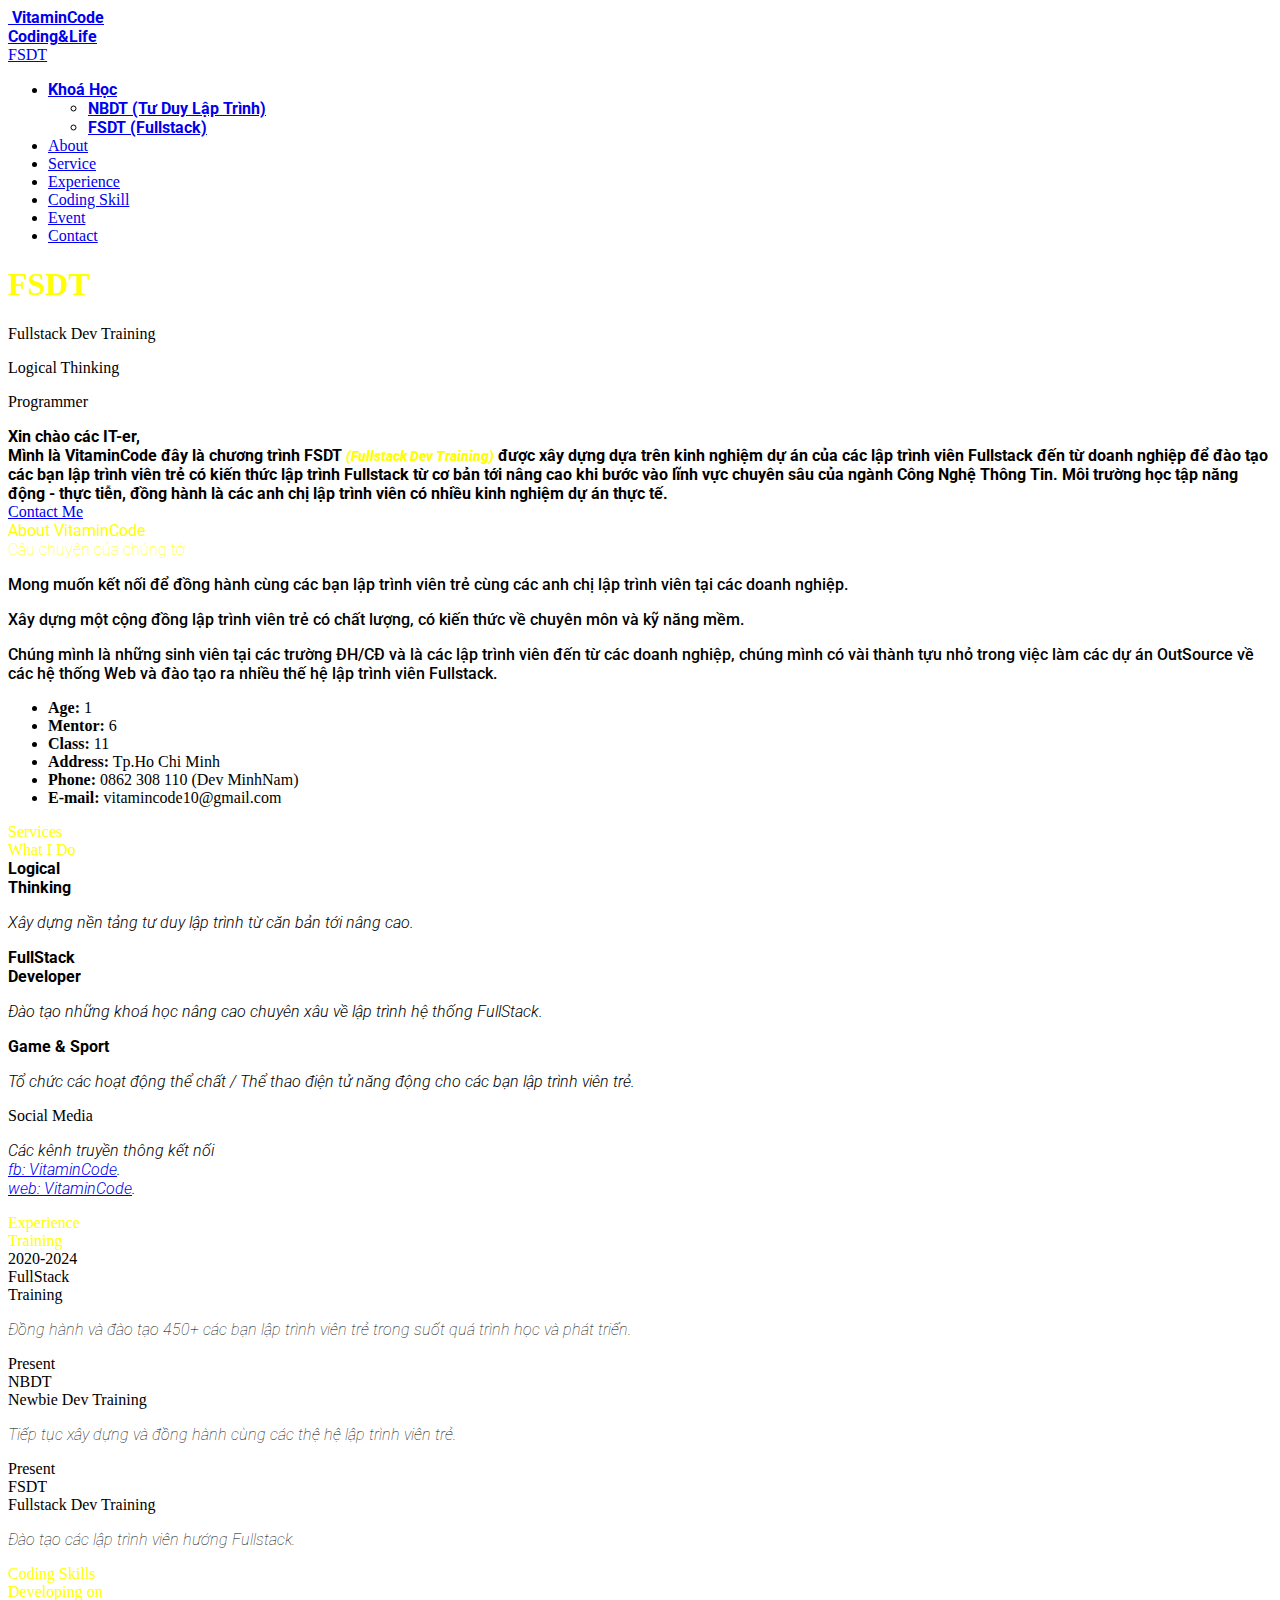
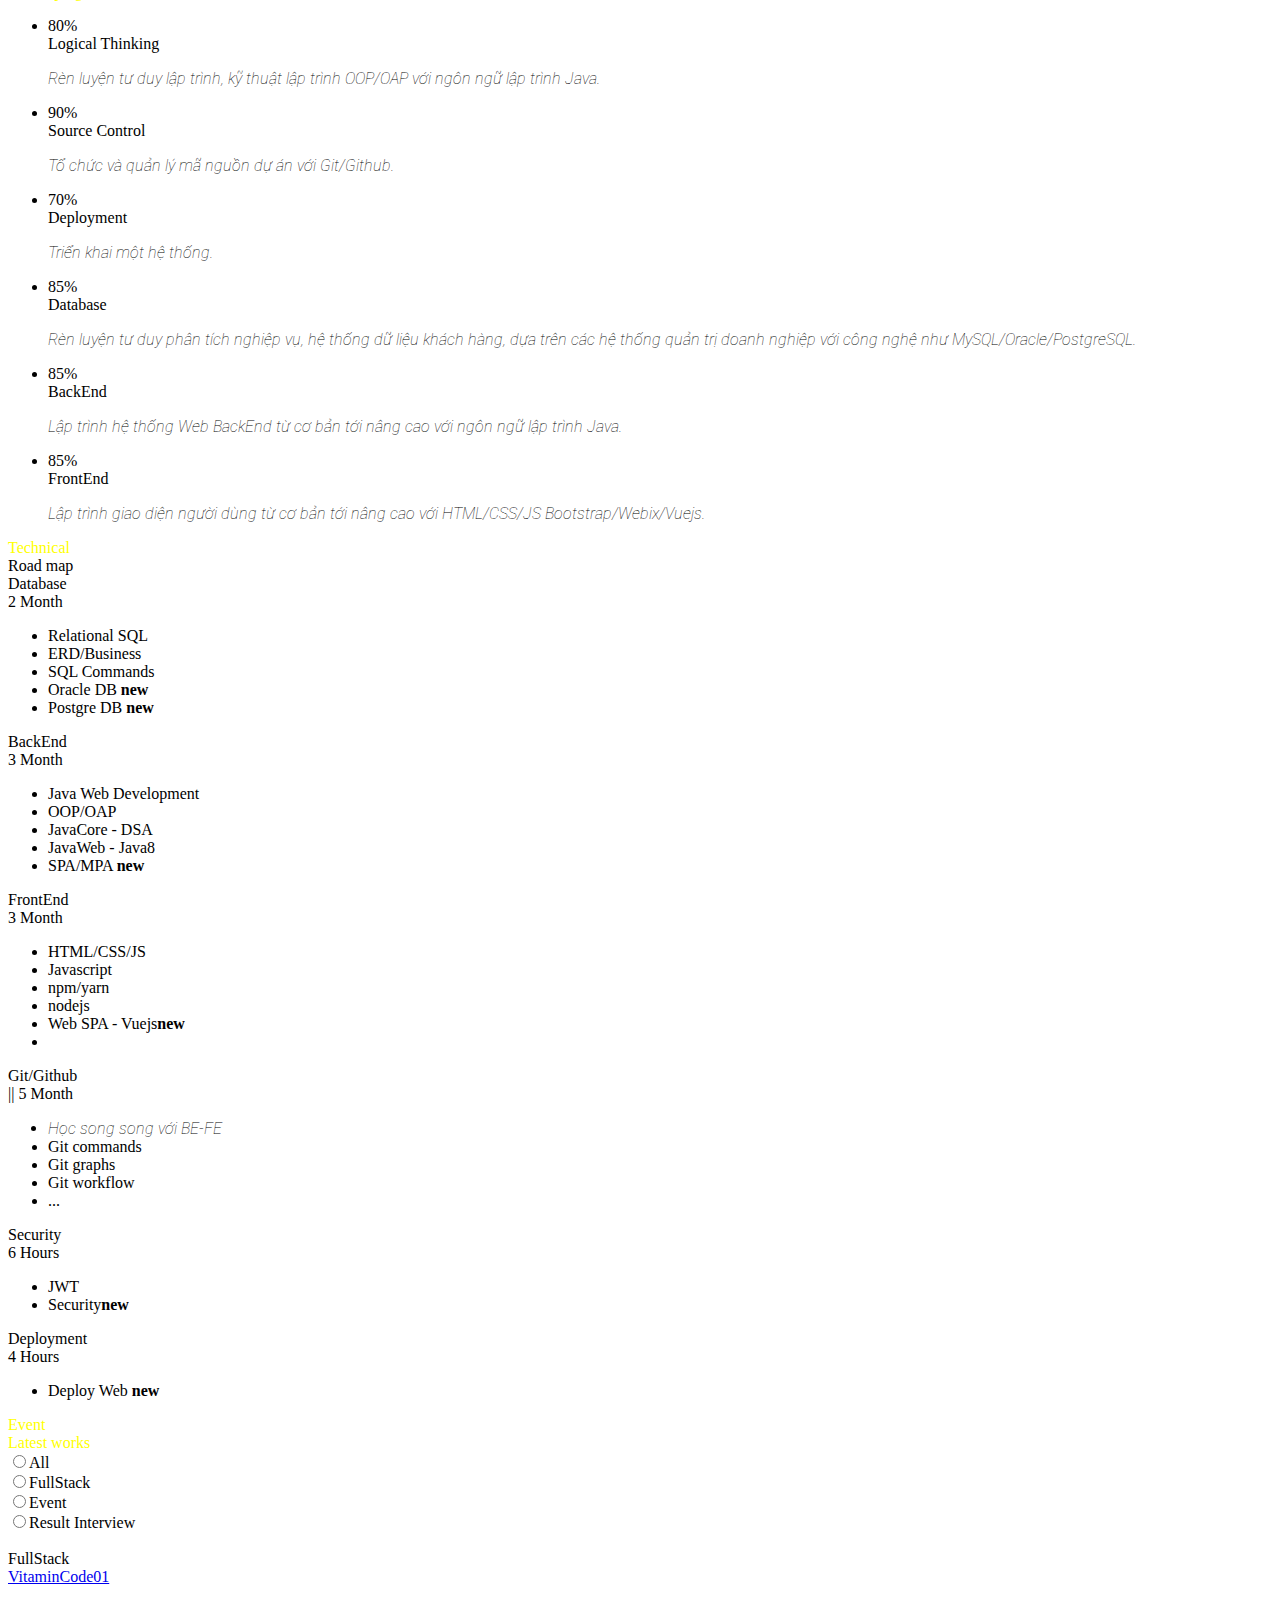
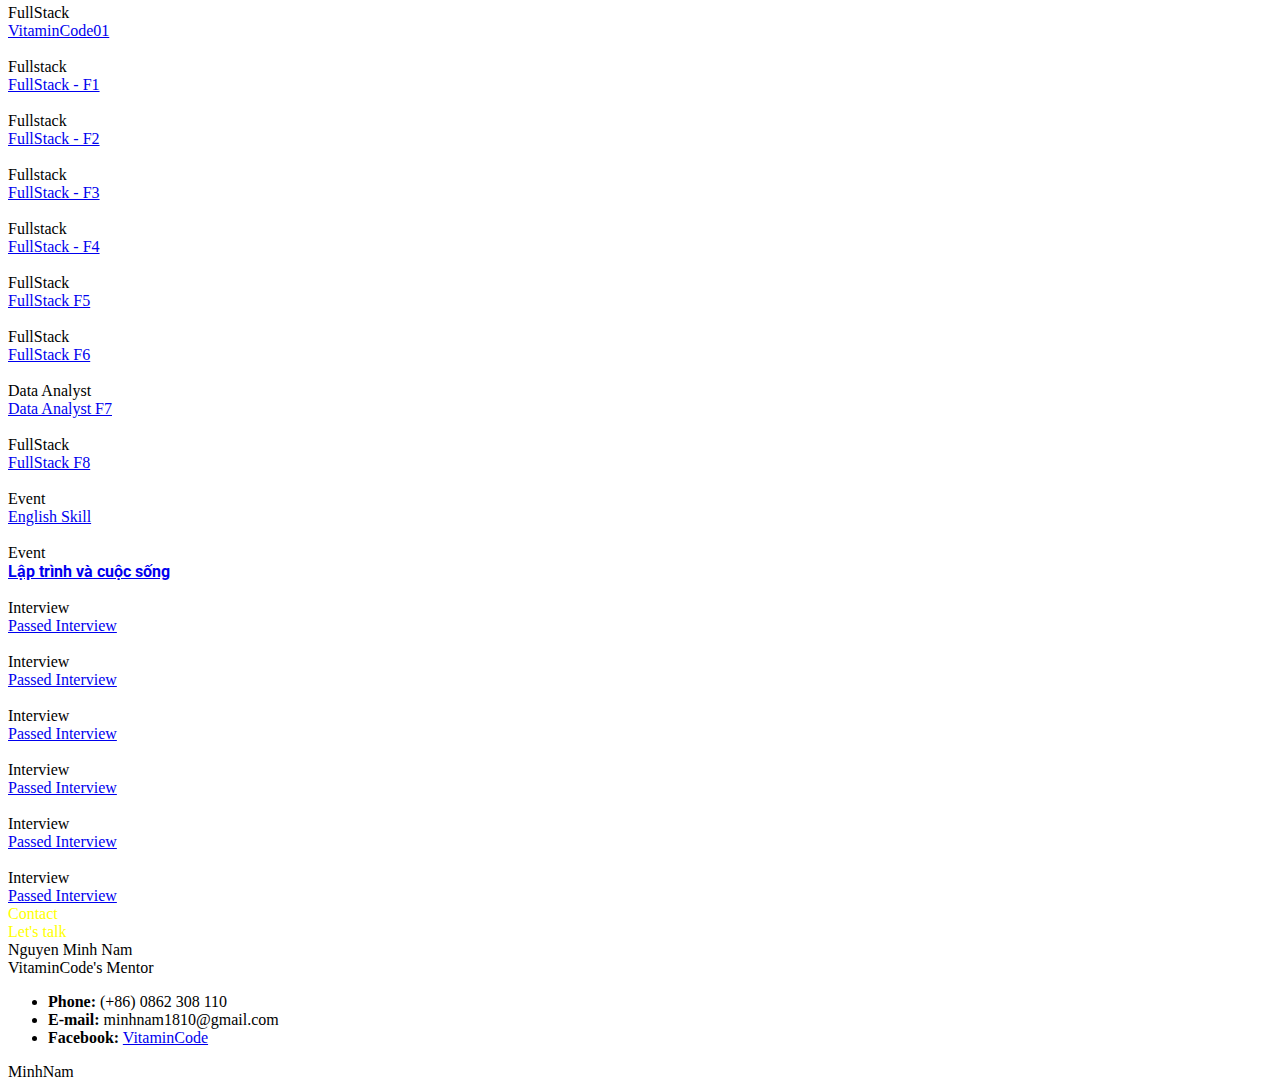
==== template/index.html @ 2d7a3287 "Rename file index" ====
<!doctype html>
<html lang="en-US">

<head>

	<!-- Meta -->
	<meta charset="UTF-8">
	<meta name="viewport" content="width=device-width, initial-scale=1, maximum-scale=1" />
	<meta name="description" content="Personal Portfolio Template" />
	<meta name="keywords" content="resposnive, resume, personal, personal portfolio, cv, myour, portfolio" />
	<meta name="author" content="beshleyua" />

	<!-- Title -->
	<title>FSDT - FullStack Dev Training</title>

	<!-- Fonts -->
	<link
		href="https://fonts.googleapis.com/css?family=Poppins:100,100i,200,200i,300,300i,400,400i,500,500i,600,600i,700,700i,800,800i,900,900i&display=swap"
		rel="stylesheet">
	<link href="https://fonts.googleapis.com/css?family=Mr+Dafoe&display=swap" rel="stylesheet">

	<!-- QuocDat -->
	<link rel="preconnect" href="https://fonts.googleapis.com">
	<link rel="preconnect" href="https://fonts.gstatic.com" crossorigin>
	<link
		href="https://fonts.googleapis.com/css2?family=Roboto:ital,wght@0,100;0,300;0,400;0,500;0,700;0,900;1,100;1,300;1,400;1,500;1,700;1,900&display=swap"
		rel="stylesheet">

	<style>
		.roboto-thin {
			font-family: "Roboto", sans-serif;
			font-weight: 100;
			font-style: normal;
		}

		.roboto-light {
			font-family: "Roboto", sans-serif;
			font-weight: 300;
			font-style: normal;
		}

		.roboto-regular {
			font-family: "Roboto", sans-serif;
			font-weight: 400;
			font-style: normal;
		}

		.roboto-medium {
			font-family: "Roboto", sans-serif;
			font-weight: 500;
			font-style: normal;
		}

		.roboto-bold {
			font-family: "Roboto", sans-serif;
			font-weight: 700;
			font-style: normal;
		}

		.roboto-black {
			font-family: "Roboto", sans-serif;
			font-weight: 900;
			font-style: normal;
		}

		.roboto-thin-italic {
			font-family: "Roboto", sans-serif;
			font-weight: 100;
			font-style: italic;
		}

		.roboto-light-italic {
			font-family: "Roboto", sans-serif;
			font-weight: 300;
			font-style: italic;
		}

		.roboto-regular-italic {
			font-family: "Roboto", sans-serif;
			font-weight: 400;
			font-style: italic;
		}

		.roboto-medium-italic {
			font-family: "Roboto", sans-serif;
			font-weight: 500;
			font-style: italic;
		}

		.roboto-bold-italic {
			font-family: "Roboto", sans-serif;
			font-weight: 700;
			font-style: italic;
		}

		.roboto-black-italic {
			font-family: "Roboto", sans-serif;
			font-weight: 900;
			font-style: italic;
		}
	</style>

	<!-- End Quoc Dat -->
	<!-- Styles -->
	<link rel="stylesheet" href="css/basic.css" />
	<link rel="stylesheet" href="css/layout.css" />
	<link rel="stylesheet" href="css/magnific-popup.css" />
	<link rel="stylesheet" href="css/animate.css" />
	<link rel="stylesheet" href="css/jarallax.css" />
	<link rel="stylesheet" href="css/owl.carousel.css" />
	<link rel="stylesheet" href="css/swiper.css" />
	<link rel="stylesheet" href="css/fontawesome.css" />

	<link rel="shortcut icon" href="images/favicons/logo.png">

</head>

<body class="home">

	<!-- Preloader -->
	<div class="preloader">
		<div class="box-1">
			<div class="centrize full-width">
				<div class="vertical-center">
					<div class="spinner">
						<div class="lines"></div>
					</div>
				</div>
			</div>
		</div>
		<div class="box-2"></div>
	</div>

	<!-- Container -->
	<div class="container">

		<!-- Header -->
		<header class="header">

			<!-- logo -->
			<div class="logo">
				<a href="#">
					<img class="logo-img" src="images/favicons/logo.png" alt="" />
					<span class="logo-lnk roboto-bold">VitaminCode </br> Coding&Life</span>
				</a>
			</div>

			<!-- menu button -->
			<a href="#" class="menu-btn"><span></span></a>

			<!-- download cv button -->
			<a href="#" class="btn download-cv-btn">
				<span class="animated-button"><span>FSDT</span></span>
				<i class="icon fas fa-download"></i>
			</a>

			<!-- header sidebar -->
			<div class="header-sidebar">

				<!-- top menu -->
				<div class="top-menu">
					<div class="top-menu-nav">
						<div class="menu-topmenu-container">
							<ul class="menu">
								<li class="menu-item current-menu-item menu-item-has-children">
									<a href="#section-started">
										<span class="animated-button"><span class="roboto-bold">Khoá Học</span></span>
									</a>
									<ul class="sub-menu">
										<li class="menu-item current-menu-item roboto-bold"><a href="NBDT.html">NBDT (Tư
												Duy Lập Trình)</a></li>
										<li class="menu-item roboto-bold"><a href="FSDT.html">FSDT (Fullstack)</a></li>
									</ul>
								</li>
								<li class="menu-item">
									<a href="#section-about">
										<span class="animated-button"><span>About</span></span>
									</a>
								</li>
								<li class="menu-item">
									<a href="#section-services">
										<span class="animated-button"><span>Service</span></span>
									</a>
								</li>
								<li class="menu-item">
									<a href="#section-experience">
										<span class="animated-button"><span>Experience</span></span>
									</a>
								</li>
								<li class="menu-item">
									<a href="#section-skills-code">
										<span class="animated-button"><span>Coding Skill</span></span>
									</a>
								</li>
								<li class="menu-item">
									<a href="#section-event">
										<span class="animated-button"><span>Event</span></span>
									</a>
								</li>
								<li class="menu-item">
									<a href="#section-contacts">
										<span class="animated-button"><span>Contact</span></span>
									</a>
								</li>
							</ul>
						</div>
					</div>
				</div>

			</div>

		</header>

		<!-- Wrapper -->
		<div class="wrapper">

			<!-- Background -->
			<div class="background-bg">
				<div class="">
					<div class="background-img"
						style="background-image: url(images/vitamincodeimg/FSDT-bgr00.png);"></div>
				</div>
			</div>

			<!-- Section Started -->
			<div class="section started" id="section-started">
				<div class="centrize full-width">
					<div class="vertical-center">

						<!-- title -->
						<h1 class="h-title" style="color: yellow !important;">
							FSDT <br />
						</h1>

						<!-- content started -->
						<div class="started-content">

							<!-- subtitle -->
							<div class="h-subtitles">
								<div class="h-subtitle typing-subtitle">
									<p>Fullstack Dev Training</p>
									<p>Logical Thinking</p>
									<p>Programmer</p>
								</div>
								<span class="typed-subtitle"></span>
							</div>

							<!-- text -->
							<div class="roboto-bold">
								Xin chào các IT-er, </br>
								Mình là VitaminCode đây là chương trình FSDT <span class="roboto-black-italic"
									style="color: yellow; font-size: 90%;">(Fullstack Dev Training)</span>
								được xây dựng dựa trên kinh nghiệm dự án của các lập trình viên Fullstack đến từ doanh nghiệp
								để đào tạo các bạn lập trình viên trẻ có kiến thức lập trình
								Fullstack từ cơ bản tới nâng cao khi bước vào lĩnh vực chuyên sâu của ngành Công Nghệ Thông Tin.
								Môi trường học tập năng động - thực tiễn,
								đồng hành là các anh chị lập trình viên có nhiều kinh nghiệm dự án thực tế.
							</div>

							<!-- button -->
							<a href="#" class="btn">
								<span class="animated-button"><span>Contact Me</span></span>
								<i class="icon fas fa-chevron-right"></i>
							</a>

							<!-- mosue button -->
							<a href="#" class="btn mouse-btn" style="display: none;">
								<i class="icon fas fa-chevron-down"></i>
							</a>

						</div>

					</div>
				</div>
			</div>

			<!-- Section About -->
			<div class="section about" id="section-about">
				<div class="content">

					<!-- title -->
					<div class="titles">
						<div class="title roboto-regular" style="color: yellow;">About VitaminCode</div>
						<div class="subtitle roboto-thin" style="color: yellow;">Câu chuyện của chúng tớ</div>
					</div>

					<!-- text -->
					<div class="cols">
						<div class="col">
							<div class="single-post-text roboto-medium">
								<p>
									Mong muốn kết nối để đồng hành cùng các bạn lập trình viên trẻ cùng các anh chị lập
									trình viên tại các doanh nghiệp.
								</p>
							</div>
						</div>
						<div class="col">
							<div class="single-post-text roboto-medium">
								<p>
									Xây dựng một cộng đồng lập trình viên trẻ có chất lượng, có kiến thức về chuyên môn
									và kỹ năng mềm.
									<span class="roboto-black-italic"
										style="color: rgb(255, 255, 255); font-size: 90%;">
										Đạo đức - Trí tuệ - Nghị lực
									</span>
								</p>
							</div>
						</div>
						<div class="col col-full">
							<div class="single-post-text roboto-medium">
								<p>
									Chúng mình là những sinh viên tại các trường ĐH/CĐ và là các lập trình viên đến từ
									các doanh nghiệp,
									chúng mình có vài thành tựu nhỏ trong việc làm các dự án OutSource về các hệ thống
									Web và đào tạo ra nhiều thế hệ
									lập trình viên Fullstack.
								</p>
							</div>
						</div>
					</div>

					<!-- info list -->
					<div class="info-list">
						<ul>
							<li><strong>Age:</strong> 1</li>
							<li><strong>Mentor:</strong> 6</li>
							<li><strong>Class:</strong> 11</li>
							<li><strong>Address:</strong> Tp.Ho Chi Minh</li>
							<li><strong>Phone:</strong> 0862 308 110 (Dev MinhNam)</li>
							<li><strong>E-mail:</strong> vitamincode10@gmail.com</li>
						</ul>
					</div>

					<div class="clear"></div>
				</div>
			</div>

			<!-- Section Service -->
			<div class="section service" id="section-services">
				<div class="content">

					<!-- title -->
					<div class="titles">
						<div class="title" style="color: yellow;">Services</div>
						<div class="subtitle" style="color: yellow;">What I Do</div>
					</div>

					<!-- services items -->
					<div class="service-items">

						<div class="service-col">
							<div class="service-item">
								<div class="icon"><i class="fas fa-brain"></i></div>
								<div class="name roboto-bold">Logical <br />Thinking</div>
								<div class="single-post-text roboto-light-italic">
									<p>
										Xây dựng nền tảng tư duy lập trình từ căn bản tới nâng cao.
									</p>
								</div>
							</div>
						</div>

						<div class="service-col">
							<div class="service-item">
								<div class="icon"><i class="icon fa fa-code"></i></div>
								<div class="name roboto-bold">FullStack<br />Developer</div>
								<div class="single-post-text roboto-light-italic">
									<p>
										Đào tạo những khoá học nâng cao chuyên xâu về lập trình hệ thống FullStack.
									</p>
								</div>
							</div>
						</div>

						<div class="service-col">
							<div class="service-item">
								<div class="icon"><i class="icon fas fa-gamepad"></i></div>
								<div class="name roboto-bold">Game & Sport</div>
								<div class="single-post-text roboto-light-italic">
									<p>
										Tổ chức các hoạt động thể chất / Thể thao điện tử năng động cho các bạn lập
										trình viên trẻ.
									</p>
								</div>
							</div>
						</div>

						<div class="service-col">
							<div class="service-item">
								<div class="icon"><i class="fas fa-video"></i></div>
								<div class="name">Social Media</div>
								<div class="single-post-text roboto-light-italic">
									<p>
										Các kênh truyền thông kết nối </br>
										<a target="_blank" href="https://www.facebook.com/vitamincode.edu.vn">fb: VitaminCode</a>.</br>
										<a target="_blank" href="https://vitamincode.edu.vn/">web: VitaminCode</a>.
									</p>
								</div>
							</div>
						</div>

					</div>

					<div class="clear"></div>
				</div>
			</div>

			<!-- Section Experience -->
			<div class="section resume" id="section-experience">
				<div class="content">

					<!-- title -->
					<div class="titles">
						<div class="title" style="color: yellow;">Experience</div>
						<div class="subtitle" style="color: yellow;">Training</div>
					</div>

					<!-- resume items -->
					<div class="content-carousel">
						<div class="owl-carousel" data-slidesview="2" data-slidesview_mobile="1">

							<div class="item">
								<div class="resume-item active">
									<div class="date">2020-2024</div>
									<div class="name">FullStack <br />Training</div>
									<div class="single-post-text roboto-thin-italic">
										<p>
											Đồng hành và đào tạo 450+ các bạn lập trình viên trẻ trong suốt quá trình
											học và phát triển.
										</p>
									</div>
								</div>
							</div>

							<div class="item">
								<div class="resume-item">
									<div class="date">Present</div>
									<div class="name">NBDT <br />Newbie Dev Training</div>
									<div class="single-post-text roboto-thin-italic">
										<p>
											Tiếp tục xây dựng và đồng hành cùng các thệ hệ lập trình viên trẻ.
										</p>
									</div>
								</div>
							</div>

							<div class="item">
								<div class="resume-item">
									<div class="date">Present</div>
									<div class="name">FSDT <br />Fullstack Dev Training</div>
									<div class="single-post-text roboto-thin-italic">
										<p>
											Đào tạo các lập trình viên hướng Fullstack.
										</p>
									</div>
								</div>
							</div>

						</div>

						<!-- navigation -->
						<div class="navs">
							<span class="prev fas fa-chevron-left"></span>
							<span class="next fas fa-chevron-right"></span>
						</div>

					</div>

				</div>
			</div>

			<!-- Section Coding Skills -->
			<div class="section skills" id="section-skills-code">
				<div class="content">

					<!-- title -->
					<div class="titles">
						<div class="title" style="color: yellow;">Coding Skills</div>
						<div class="subtitle" style="color: yellow;">Developing on</div>
					</div>

					<!-- skills items-->
					<div class="skills circles">
						<ul>
							<li>
								<div class="progress p80"> <!-- p90 = 90% circle fill color -->
									<div class="percentage"></div>
									<span>80%</span>
								</div>
								<div class="name">Logical Thinking</div>
								<div class="single-post-text">
									<p class="roboto-thin-italic">
										Rèn luyện tư duy lập trình, kỹ thuật lập trình OOP/OAP với ngôn ngữ lập trình Java.
									</p>
								</div>
							</li>
							<li>
								<div class="progress p90"> <!-- p90 = 90% circle fill color -->
									<div class="percentage"></div>
									<span>90%</span>
								</div>
								<div class="name">Source Control</div>
								<div class="single-post-text">
									<p class="roboto-thin-italic">
										Tổ chức và quản lý mã nguồn dự án với Git/Github.
									</p>
								</div>
							</li>
							<li>
								<div class="progress p70"> <!-- p90 = 90% circle fill color -->
									<div class="percentage"></div>
									<span>70%</span>
								</div>
								<div class="name">Deployment</div>
								<div class="single-post-text">
									<p class="roboto-thin-italic">
										Triển khai một hệ thống.
									</p>
								</div>
							</li>
							<li>
								<div class="progress p90"> <!-- p90 = 90% circle fill color -->
									<div class="percentage"></div>
									<span>85%</span>
								</div>
								<div class="name">Database</div>
								<div class="single-post-text">
									<p class="roboto-thin-italic">
										Rèn luyện tư duy phân tích nghiệp vụ, hệ thống dữ liệu khách hàng, 
										dựa trên các hệ thống quản trị doanh nghiệp với công nghệ như MySQL/Oracle/PostgreSQL.
									</p>
								</div>
							</li>
							<li>
								<div class="progress p90"> <!-- p90 = 90% circle fill color -->
									<div class="percentage"></div>
									<span>85%</span>
								</div>
								<div class="name">BackEnd</div>
								<div class="single-post-text">
									<p class="roboto-thin-italic">
										Lập trình hệ thống Web BackEnd từ cơ bản tới nâng cao với ngôn ngữ lập trình Java.
									</p>
								</div>
							</li>
							<li>
								<div class="progress p90"> <!-- p90 = 90% circle fill color -->
									<div class="percentage"></div>
									<span>85%</span>
								</div>
								<div class="name">FrontEnd</div>
								<div class="single-post-text">
									<p class="roboto-thin-italic">
										Lập trình giao diện người dùng từ cơ bản tới nâng cao với HTML/CSS/JS 
										Bootstrap/Webix/Vuejs.
									</p>
								</div>
							</li>
						</ul>
					</div>

				</div>
			</div>

			<!-- Section FullStack -->
			<div class="section pricing" id="section-pricing">
				<div class="content">

					<!-- title -->
					<div class="titles">
						<div class="title" style="color: yellow;">Technical</div>
						<div class="subtitle">Road map</div>
					</div>

					<!-- pricing items -->
					<div class="content-carousel">
						<div class="owl-carousel" data-slidesview="2" data-slidesview_mobile="1">

							<!-- Database -->
							<div class="item">
								<div class="pricing-item">
									<div class="icons"><i class="fas fa-database"></i></div>
									<div class="name">Database</div>
									<div class="amount">
										<span class="number">
											<!-- <span class="dollar">$</span> -->
											<span>2</span>
											<span class="period">Month</span>
										</span>
									</div>
									<div class="feature-list">
										<ul>
											<li>Relational SQL</li>
											<li>ERD/Business</li>
											<li>SQL Commands</li>
											<li>Oracle DB <strong>new</strong></li>
											<li>Postgre DB <strong>new</strong></li>
										</ul>
									</div>
								</div>
							</div>
							<!-- BackEnd -->
							<div class="item">
								<div class="pricing-item">
									<div class="icons"><i class="fas fa-server"></i></div>
									<div class="name">BackEnd</div>
									<div class="amount">
										<span class="number">
											<!-- <span class="dollar">$</span> -->
											<span>3</span>
											<span class="period">Month</span>
										</span>
									</div>
									<div class="feature-list">
										<ul>
											<li>Java Web Development</li>
											<li>OOP/OAP</li>
											<li>JavaCore - DSA</li>
											<li>JavaWeb - Java8</li>
											<li>SPA/MPA <strong>new</strong></li>
										</ul>
									</div>
								</div>
							</div>
							<!-- FrontEnd -->
							<div class="item">
								<div class="pricing-item">
									<div class="icons"><i class="fas fa-laptop-code"></i></div>
									<div class="name">FrontEnd</div>
									<div class="amount">
										<span class="number">
											<!-- <span class="dollar">$</span> -->
											<span>3</span>
											<span class="period">Month</span>
										</span>
									</div>
									<div class="feature-list">
										<ul>
											<li>HTML/CSS/JS</li>
											<li>Javascript</li>
											<li>npm/yarn</li>
											<li>nodejs</li>
											<li>Web SPA - Vuejs<strong>new</strong></li>
											<li></li>
										</ul>
									</div>
								</div>
							</div>
							<!-- Git -->
							<div class="item">
								<div class="pricing-item">
									<div class="icons"><i class="fab fa-github"></i></div>
									<div class="name">Git/Github</div>
									<div class="amount">
										<span class="number">
											<span class="dollar">||</span>
											<span>5</span>
											<span class="period">Month</span>
										</span>
									</div>
									<div class="feature-list">
										<ul>
											<li class="roboto-thin-italic">Học song song với BE-FE</li>
											<li>Git commands</li>
											<li>Git graphs</li>
											<li>Git workflow</li>
											<li>...</li>
										</ul>
									</div>
								</div>
							</div>
							<!-- Security -->
							<div class="item">
								<div class="pricing-item">
									<div class="icons"><i class="fas fa-shield-alt"></i></div>
									<div class="name">Security</div>
									<div class="amount">
										<span class="number">
											<!-- <span class="dollar">$</span> -->
											<span>6</span>
											<span class="period">Hours</span>
										</span>
									</div>
									<div class="feature-list">
										<ul>
											<li>JWT</li>
											<li>Security<strong>new</strong></li>
										</ul>
									</div>
									
								</div>
							</div>
							<!-- Devployment -->
							<div class="item">
								<div class="pricing-item">
									<div class="icons"><i class="fas fa-sitemap"></i></div>
									<div class="name">Deployment</div>
									<div class="amount">
										<span class="number">
											<!-- <span class="dollar">$</span> -->
											<span>4</span>
											<span class="period">Hours</span>
										</span>
									</div>
									<div class="feature-list">
										<ul>
											<li>Deploy Web <strong>new</strong></li>
										</ul>
									</div>
									
								</div>
							</div>

						</div>

						<!-- navigation -->
						<div class="navs">
							<span class="prev fas fa-chevron-left"></span>
							<span class="next fas fa-chevron-right"></span>
						</div>

					</div>

				</div>
			</div>

			<!-- Event -->
			<div class="section works" id="section-event">
				<div class="content">

					<!-- title -->
					<div class="titles">
						<div class="title" style="color: yellow;">Event</div>
						<div class="subtitle" style="color: yellow;">Latest works</div>
					</div>

					<!-- filter -->
					<div class="filter-menu">
						<div class="filters">
							<div class="btn-group">
								<label data-text="All" class="glitch-effect">
									<input type="radio" name="fl_radio" value=".box-col" />All
								</label>
							</div>
							<div class="btn-group">
								<label data-text="Image">
									<input type="radio" name="fl_radio" value=".f-fullstack" />FullStack
								</label>
							</div>
							<div class="btn-group">
								<label data-text="Music">
									<input type="radio" name="fl_radio" value=".f-event" />Event
								</label>
							</div>
							<div class="btn-group">
								<label data-text="Music">
									<input type="radio" name="fl_radio" value=".f-interview" />Result Interview
								</label>
							</div>

						</div>
					</div>

					<!-- portfolio items -->
					<div class="box-items">

						<!-- FullStack - Class -->
						<div class="box-col f-fullstack">
							<div class="box-item">
								<div class="image">
									<a href="images/vitamincodeimg/class/VitaminCode01.jpg" class="has-popup-image">
										<img src="images/vitamincodeimg/class/VitaminCode01.jpg" alt="" />
										<span class="info">
											<span class="centrize full-width" style="opacity: 0.7">
												<span class="vertical-center">
													<i class="icon fas fa-image"></i>
												</span>
											</span>
										</span>
									</a>
								</div>
								<div class="desc">
									<div class="category">FullStack</div>
									<a href="images/vitamincodeimg/class/VitaminCode01.jpg" class="name has-popup-image">VitaminCode01</a>
								</div>
							</div>
						</div>
						<div class="box-col f-fullstack">
							<div class="box-item">
								<div class="image">
									<a href="images/vitamincodeimg/class/VitaminCode02.jpg" class="has-popup-image">
										<img src="images/vitamincodeimg/class/VitaminCode02.jpg" alt="" />
										<span class="info">
											<span class="centrize full-width" style="opacity: 0.7">
												<span class="vertical-center">
													<i class="icon fas fa-image"></i>
												</span>
											</span>
										</span>
									</a>
								</div>
								<div class="desc">
									<div class="category">FullStack</div>
									<a href="images/vitamincodeimg/class/VitaminCode02.jpg" class="name has-popup-image">VitaminCode01</a>
								</div>
							</div>
						</div>
						<div class="box-col f-fullstack">
							<div class="box-item">
								<div class="image">
									<a href="images/vitamincodeimg/class/F1.jpg" class="has-popup-image">
										<img src="images/vitamincodeimg/class/F1.jpg" alt="" />
										<span class="info">
											<span class="centrize full-width" style="opacity: 0.7">
												<span class="vertical-center">
													<i class="icon fas fa-image"></i>
												</span>
											</span>
										</span>
									</a>
								</div>
								<div class="desc">
									<div class="category">Fullstack</div>
									<a href="images/vitamincodeimg/class/F1.jpg" class="name has-popup-image">FullStack - F1</a>
								</div>
							</div>
						</div>
						<div class="box-col f-fullstack">
							<div class="box-item">
								<div class="image">
									<a href="images/vitamincodeimg/class/F2.png" class="has-popup-image">
										<img src="images/vitamincodeimg/class/F2.png" alt="" />
										<span class="info">
											<span class="centrize full-width" style="opacity: 0.7">
												<span class="vertical-center">
													<i class="icon fas fa-image"></i>
												</span>
											</span>
										</span>
									</a>
								</div>
								<div class="desc">
									<div class="category">Fullstack</div>
									<a href="images/vitamincodeimg/class/F2.jpg" class="name has-popup-image">FullStack - F2</a>
								</div>
							</div>
						</div>
						<div class="box-col f-fullstack">
							<div class="box-item">
								<div class="image">
									<a href="images/vitamincodeimg/class/F3.jpg" class="has-popup-image">
										<img src="images/vitamincodeimg/class/F3.jpg" alt="" />
										<span class="info">
											<span class="centrize full-width" style="opacity: 0.7">
												<span class="vertical-center">
													<i class="icon fas fa-image"></i>
												</span>
											</span>
										</span>
									</a>
								</div>
								<div class="desc">
									<div class="category">Fullstack</div>
									<a href="images/vitamincodeimg/class/F3.jpg" class="name has-popup-image">FullStack - F3</a>
								</div>
							</div>
						</div>
						<div class="box-col f-fullstack">
							<div class="box-item">
								<div class="image">
									<a href="images/vitamincodeimg/class/F4.jpg" class="has-popup-image">
										<img src="images/vitamincodeimg/class/F4.jpg" alt="" />
										<span class="info">
											<span class="centrize full-width" style="opacity: 0.7">
												<span class="vertical-center">
													<i class="icon fas fa-image"></i>
												</span>
											</span>
										</span>
									</a>
								</div>
								<div class="desc">
									<div class="category">Fullstack</div>
									<a href="images/vitamincodeimg/F4.jpg" class="name has-popup-image">FullStack - F4</a>
								</div>
							</div>
						</div>
						<div class="box-col f-fullstack">
							<div class="box-item">
								<div class="image">
									<a href="images/vitamincodeimg/class/F5.jpg" class="has-popup-image">
										<img src="images/vitamincodeimg/class/F5.jpg" alt="" />
										<span class="info">
											<span class="centrize full-width" style="opacity: 0.7">
												<span class="vertical-center">
													<i class="icon fas fa-image"></i>
												</span>
											</span>
										</span>
									</a>
								</div>
								<div class="desc">
									<div class="category">FullStack</div>
									<a href="images/vitamincodeimg/class/F5.jpg" class="name has-popup-image">FullStack F5</a>
								</div>
							</div>
						</div>
						<div class="box-col f-fullstack">
							<div class="box-item">
								<div class="image">
									<a href="images/vitamincodeimg/class/F6.jpg" class="has-popup-image">
										<img src="images/vitamincodeimg/class/F6.jpg" alt="" />
										<span class="info">
											<span class="centrize full-width" style="opacity: 0.7">
												<span class="vertical-center">
													<i class="icon fas fa-image"></i>
												</span>
											</span>
										</span>
									</a>
								</div>
								<div class="desc">
									<div class="category">FullStack</div>
									<a href="images/vitamincodeimg/class/F6.jpg" class="name has-popup-image">FullStack F6</a>
								</div>
							</div>
						</div>
						<div class="box-col f-fullstack">
							<div class="box-item">
								<div class="image">
									<a href="images/vitamincodeimg/class/F7.jpg" class="has-popup-image">
										<img src="images/vitamincodeimg/class/F7.jpg" alt="" />
										<span class="info">
											<span class="centrize full-width" style="opacity: 0.7">
												<span class="vertical-center">
													<i class="icon fas fa-image"></i>
												</span> 
											</span>
										</span>
									</a>
								</div>
								<div class="desc">
									<div class="category">Data Analyst</div>
									<a href="images/vitamincodeimg/class/F7.jpg" class="name has-popup-image">Data Analyst F7</a>
								</div>
							</div>
						</div>
						<div class="box-col f-fullstack">
							<div class="box-item">
								<div class="image">
									<a href="images/vitamincodeimg/class/F8.jpg" class="has-popup-image">
										<img src="images/vitamincodeimg/class/F8.jpg" alt="" />
										<span class="info">
											<span class="centrize full-width" style="opacity: 0.7">
												<span class="vertical-center">
													<i class="icon fas fa-image"></i>
												</span>
											</span>
										</span>
									</a>
								</div>
								<div class="desc">
									<div class="category">FullStack</div>
									<a href="images/vitamincodeimg/class/F8.jpg" class="name has-popup-image">FullStack F8</a>
								</div>
							</div>
						</div>
						<!-- FullStack - Class -->

						<!-- Event -->
						<div class="box-col f-event">
							<div class="box-item">
								<div class="image">
									<a href="images/vitamincodeimg/class/EventEnglish.jpg" class="has-popup-image">
										<img src="images/vitamincodeimg/class/EventEnglish.jpg" alt="" />
										<span class="info">
											<span class="centrize full-width" style="opacity: 0.7">
												<span class="vertical-center">
													<i class="icon fas fa-image"></i>
												</span>
											</span>
										</span>
									</a>
								</div>
								<div class="desc">
									<div class="category">Event</div>
									<a href="images/vitamincodeimg/class/EventEnglish.jpg" class="name has-popup-image">English Skill </a>
								</div>
							</div>
						</div>
						<div class="box-col f-event">
							<div class="box-item">
								<div class="image">
									<a href="images/vitamincodeimg/class/EventLapTrinhvaCuocSong.jpg" class="has-popup-image">
										<img src="images/vitamincodeimg/class/EventLapTrinhvaCuocSong.jpg" alt="" />
										<span class="info">
											<span class="centrize full-width" style="opacity: 0.7">
												<span class="vertical-center">
													<i class="icon fas fa-image"></i>
												</span>
											</span>
										</span>
									</a>
								</div>
								<div class="desc">
									<div class="category">Event</div>
									<a href="images/vitamincodeimg/class/EventLapTrinhvaCuocSong.jpg" class="name has-popup-image roboto-bold">Lập trình và cuộc sống</a>
								</div>
							</div>
						</div>
						<!-- Event -->
						
						<!-- Interview -->
						<div class="box-col f-interview">
							<div class="box-item">
								<div class="image">
									<a href="images/vitamincodeimg/class/DauPhongVanFullStack.jpg" class="has-popup-image">
										<img src="images/vitamincodeimg/class/DauPhongVanFullStack.jpg" alt="" />
										<span class="info">
											<span class="centrize full-width" style="opacity: 0.7">
												<span class="vertical-center">
													<i class="icon fas fa-image"></i>
												</span>
											</span>
										</span>
									</a>
								</div>
								<div class="desc">
									<div class="category">Interview</div>
									<a href="images/vitamincodeimg/class/DauPhongVanFullStack.jpg" class="name has-popup-image">Passed Interview</a>
								</div>
							</div>
						</div>
						<div class="box-col f-interview">
							<div class="box-item">
								<div class="image">
									<a href="images/vitamincodeimg/class/DauPhongVanFullStack1.jpg" class="has-popup-image">
										<img src="images/vitamincodeimg/class/DauPhongVanFullStack1.jpg" alt="" />
										<span class="info">
											<span class="centrize full-width" style="opacity: 0.7">
												<span class="vertical-center">
													<i class="icon fas fa-image"></i>
												</span>
											</span>
										</span>
									</a>
								</div>
								<div class="desc">
									<div class="category">Interview</div>
									<a href="images/vitamincodeimg/class/DauPhongVanFullStack1.jpg" class="name has-popup-image">Passed Interview</a>
								</div>
							</div>
						</div>
						<div class="box-col f-interview">
							<div class="box-item">
								<div class="image">
									<a href="images/vitamincodeimg/class/DauPhongVanFullStack2.jpg" class="has-popup-image">
										<img src="images/vitamincodeimg/class/DauPhongVanFullStack2.jpg" alt="" />
										<span class="info">
											<span class="centrize full-width" style="opacity: 0.7">
												<span class="vertical-center">
													<i class="icon fas fa-image"></i>
												</span>
											</span>
										</span>
									</a>
								</div>
								<div class="desc">
									<div class="category">Interview</div>
									<a href="images/vitamincodeimg/class/DauPhongVanFullStack2.jpg" class="name has-popup-image">Passed Interview</a>
								</div>
							</div>
						</div>
						<div class="box-col f-interview">
							<div class="box-item">
								<div class="image">
									<a href="images/vitamincodeimg/class/DauPhongVanFullStack3.png" class="has-popup-image">
										<img src="images/vitamincodeimg/class/DauPhongVanFullStack3.png" alt="" />
										<span class="info">
											<span class="centrize full-width" style="opacity: 0.7">
												<span class="vertical-center">
													<i class="icon fas fa-image"></i>
												</span>
											</span>
										</span>
									</a>
								</div>
								<div class="desc">
									<div class="category">Interview</div>
									<a href="images/vitamincodeimg/class/DauPhongVanFullStack3.png" class="name has-popup-image">Passed Interview</a>
								</div>
							</div>
						</div>
						<div class="box-col f-interview">
							<div class="box-item">
								<div class="image">
									<a href="images/vitamincodeimg/class/DauPhongVanFullStack4.png" class="has-popup-image">
										<img src="images/vitamincodeimg/class/DauPhongVanFullStack4.png" alt="" />
										<span class="info">
											<span class="centrize full-width" style="opacity: 0.7">
												<span class="vertical-center">
													<i class="icon fas fa-image"></i>
												</span>
											</span>
										</span>
									</a>
								</div>
								<div class="desc">
									<div class="category">Interview</div>
									<a href="images/vitamincodeimg/class/DauPhongVanFullStack4.png" class="name has-popup-image">Passed Interview</a>
								</div>
							</div>
						</div>
						<div class="box-col f-interview">
							<div class="box-item">
								<div class="image">
									<a href="images/vitamincodeimg/class/DauPhongVanFullStack5.jpg" class="has-popup-image">
										<img src="images/vitamincodeimg/class/DauPhongVanFullStack5.jpg" alt="" />
										<span class="info">
											<span class="centrize full-width" style="opacity: 0.7">
												<span class="vertical-center">
													<i class="icon fas fa-image"></i>
												</span>
											</span>
										</span>
									</a>
								</div>
								<div class="desc">
									<div class="category">Interview</div>
									<a href="images/vitamincodeimg/class/DauPhongVanFullStack5.jpg" class="name has-popup-image">Passed Interview</a>
								</div>
							</div>
						</div>

					</div>

					<div class="clear"></div>
				</div>
			</div>

			<!-- Section Contacts Info -->
			<div class="section contacts" id="section-contacts">
				<div class="content">

					<!-- title -->
					<div class="titles">
						<div class="title" style="color: yellow;">Contact</div>
						<div class="subtitle" style="color: yellow;">Let's talk</div>
					</div>

					<!-- contact info -->
					<div class="contact-form">
						<div class="name">Nguyen Minh Nam</div>
						<div class="subname">VitaminCode's Mentor</div>
						<div class="info-list">
							<ul>
									<li><strong>Phone:</strong> (+86) 0862 308 110</li>
									<li><strong>E-mail:</strong> minhnam1810@gmail.com</li>
									<li><strong>Facebook:</strong> <a target="_blank" href="https://www.facebook.com/vitamincode.edu.vn">VitaminCode</a></li>
							</ul>
						</div>
						<div class="author">MinhNam</div>
					</div>

					<div class="clear"></div>
				</div>
			</div>

		</div>

		<!-- Footer -->
		<footer class="footer">
			<div class="socials">
				<a target="_blank" href="https://www.facebook.com/vitamincode.edu.vn">
					<i class="icon fab fa-facebook-f"></i>
				</a>
				<!-- <a target="_blank" href="https://www.instagram.com/">
					<i class="icon fab fa-instagram"></i>
				</a>
				<a target="_blank" href="https://dribbble.com/">
					<i class="icon fab fa-dribbble"></i>
				</a> -->
			</div>
		</footer>

	</div>

	<!-- Scripts -->
	<script src="js/jquery.min.js"></script>
	<script src="js/velocity.min.js"></script>
	<script src="js/jquery.validate.js"></script>
	<script src="js/magnific-popup.js"></script>
	<script src="js/typed.js"></script>
	<script src="js/jarallax.js"></script>
	<script src="js/jarallax-video.js"></script>
	<script src="js/jarallax-element.js"></script>
	<script src="js/imagesloaded.pkgd.js"></script>
	<script src="js/isotope.pkgd.js"></script>
	<script src="js/owl.carousel.js"></script>
	<script src="js/swiper.js"></script>
	<script src="js/scripts.js"></script>

</body>

</html>
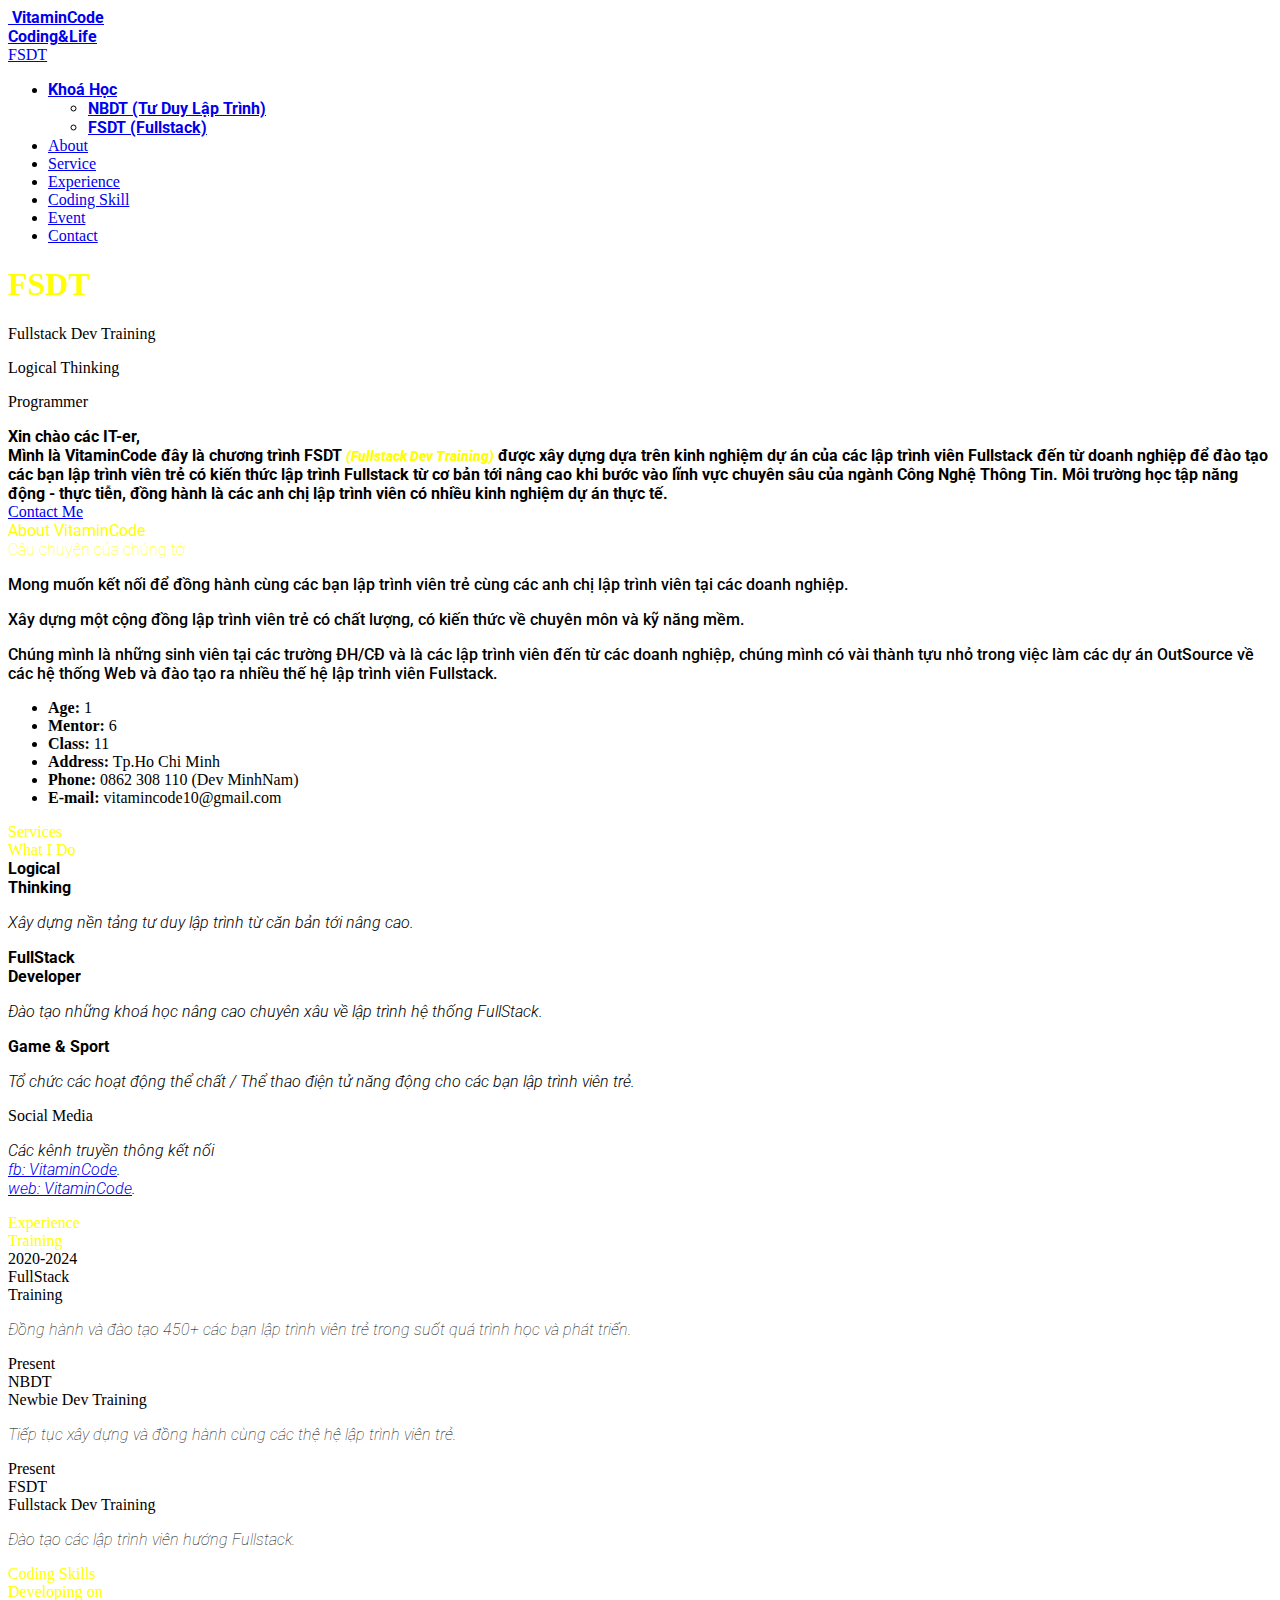
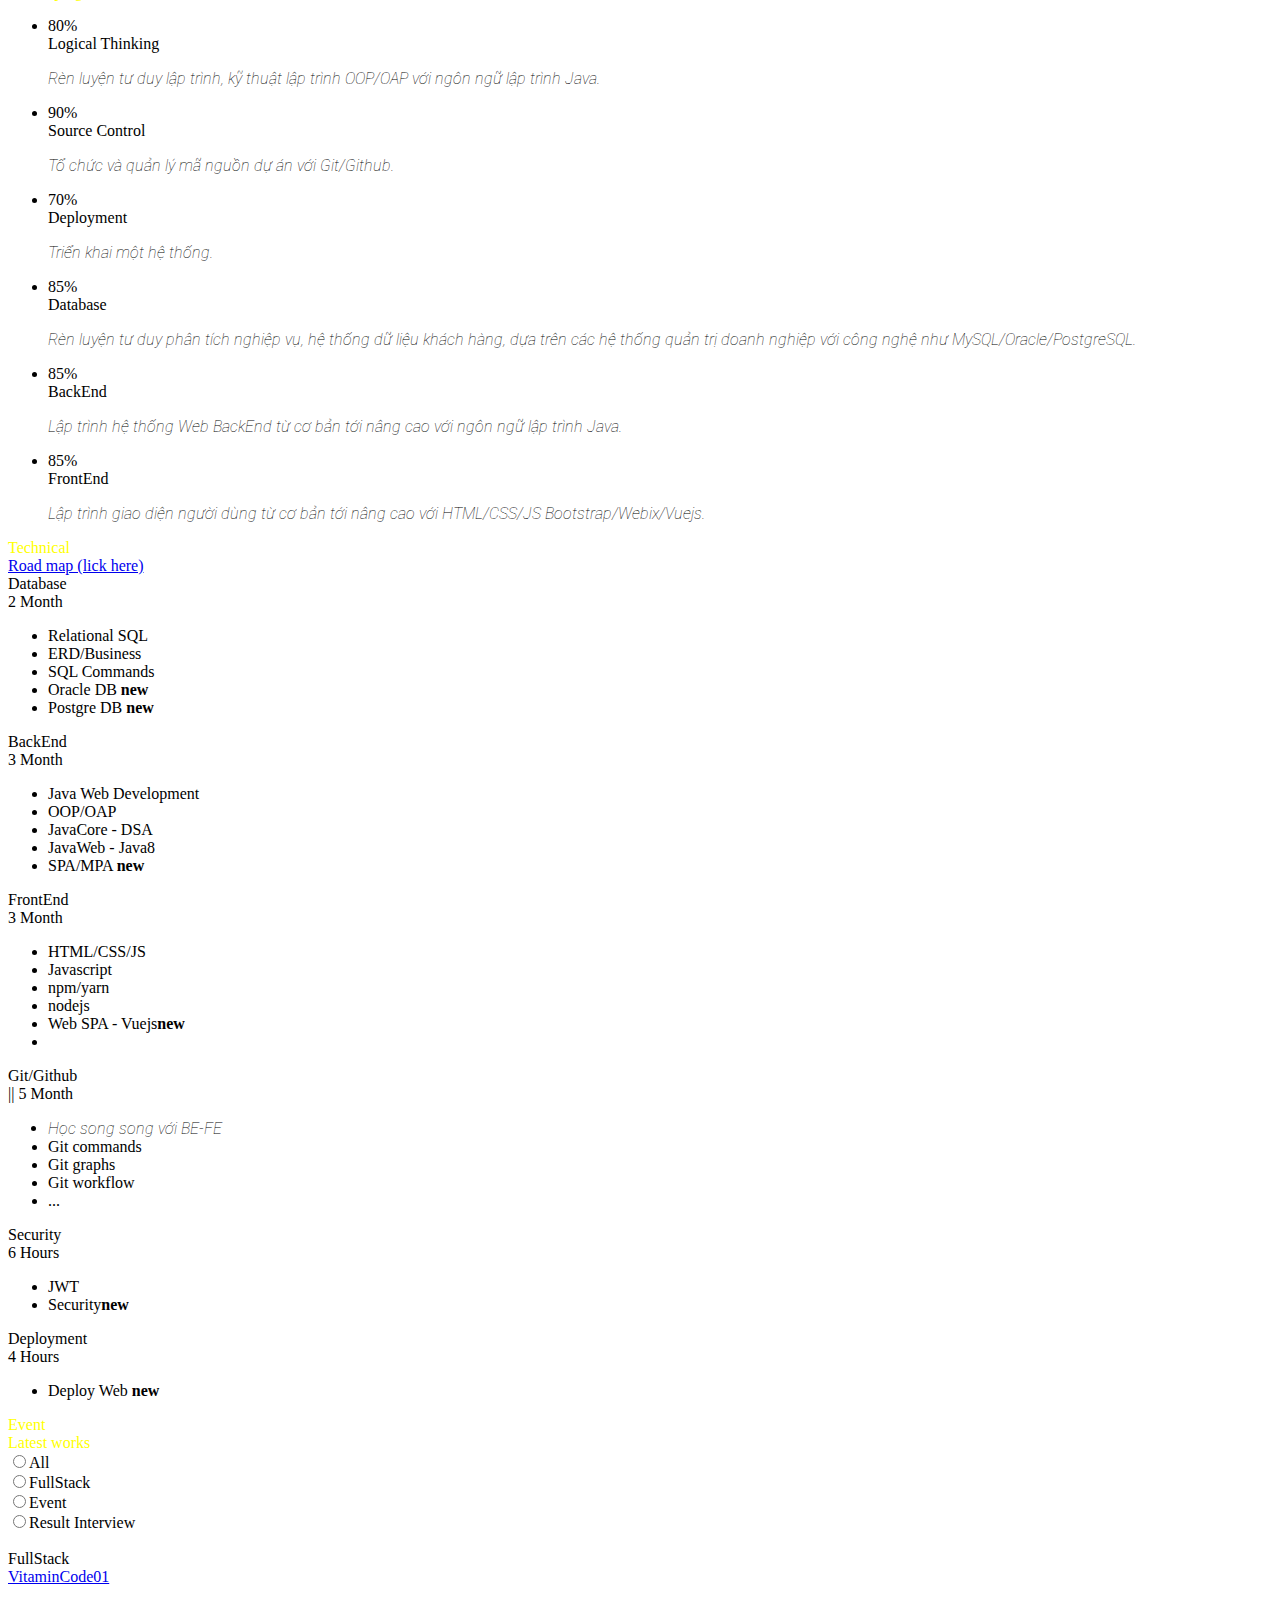
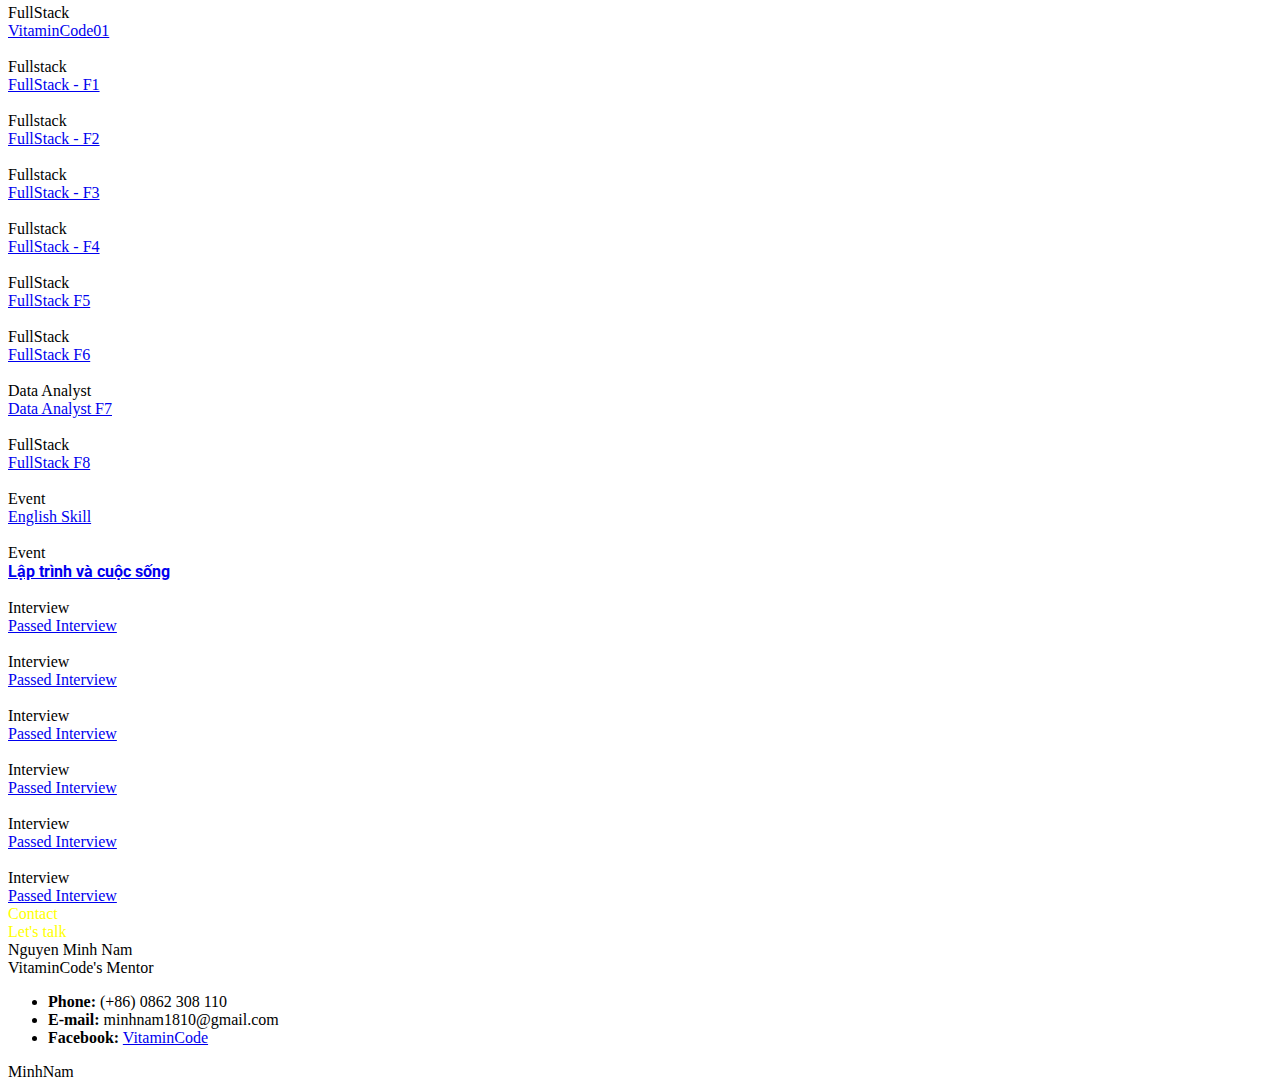
==== commit 37cecd3b: "Merge pull request #4 from QuocDat932/fix_vercel_deploy04" ====
--- a/template/index.html
+++ b/template/index.html
@@ -169,7 +169,7 @@
 									<ul class="sub-menu">
 										<li class="menu-item current-menu-item roboto-bold"><a href="NBDT.html">NBDT (Tư
 												Duy Lập Trình)</a></li>
-										<li class="menu-item roboto-bold"><a href="FSDT.html">FSDT (Fullstack)</a></li>
+										<li class="menu-item roboto-bold"><a href="index.html">FSDT (Fullstack)</a></li>
 									</ul>
 								</li>
 								<li class="menu-item">
@@ -569,7 +569,9 @@
 					<!-- title -->
 					<div class="titles">
 						<div class="title" style="color: yellow;">Technical</div>
-						<div class="subtitle">Road map</div>
+						<div class="subtitle">
+							<a target="_blank" href="https://anhdev-quocdat-fullstack-developer.notion.site/2-Syllabus-WebFullStack-f440a652c23b467199a75f58a525e152">Road map (lick here)</a>
+						</div>
 					</div>
 
 					<!-- pricing items -->
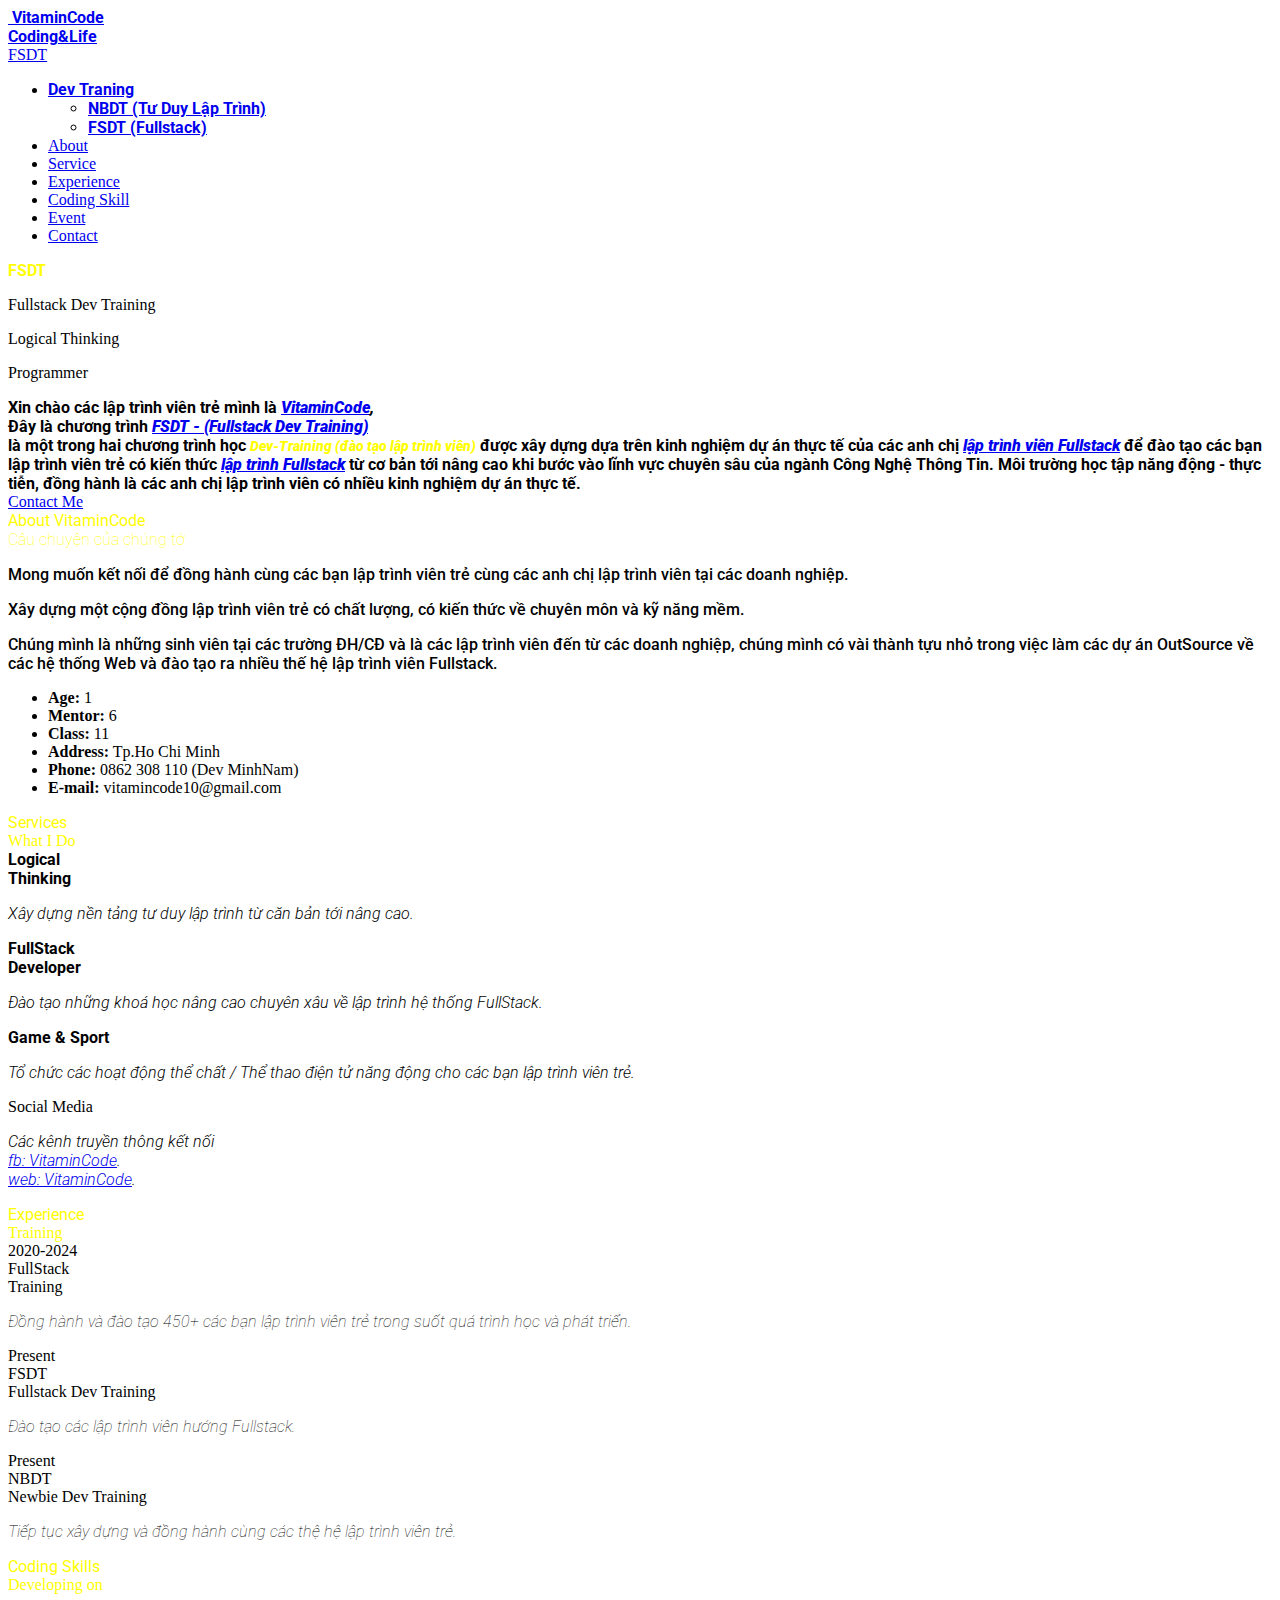
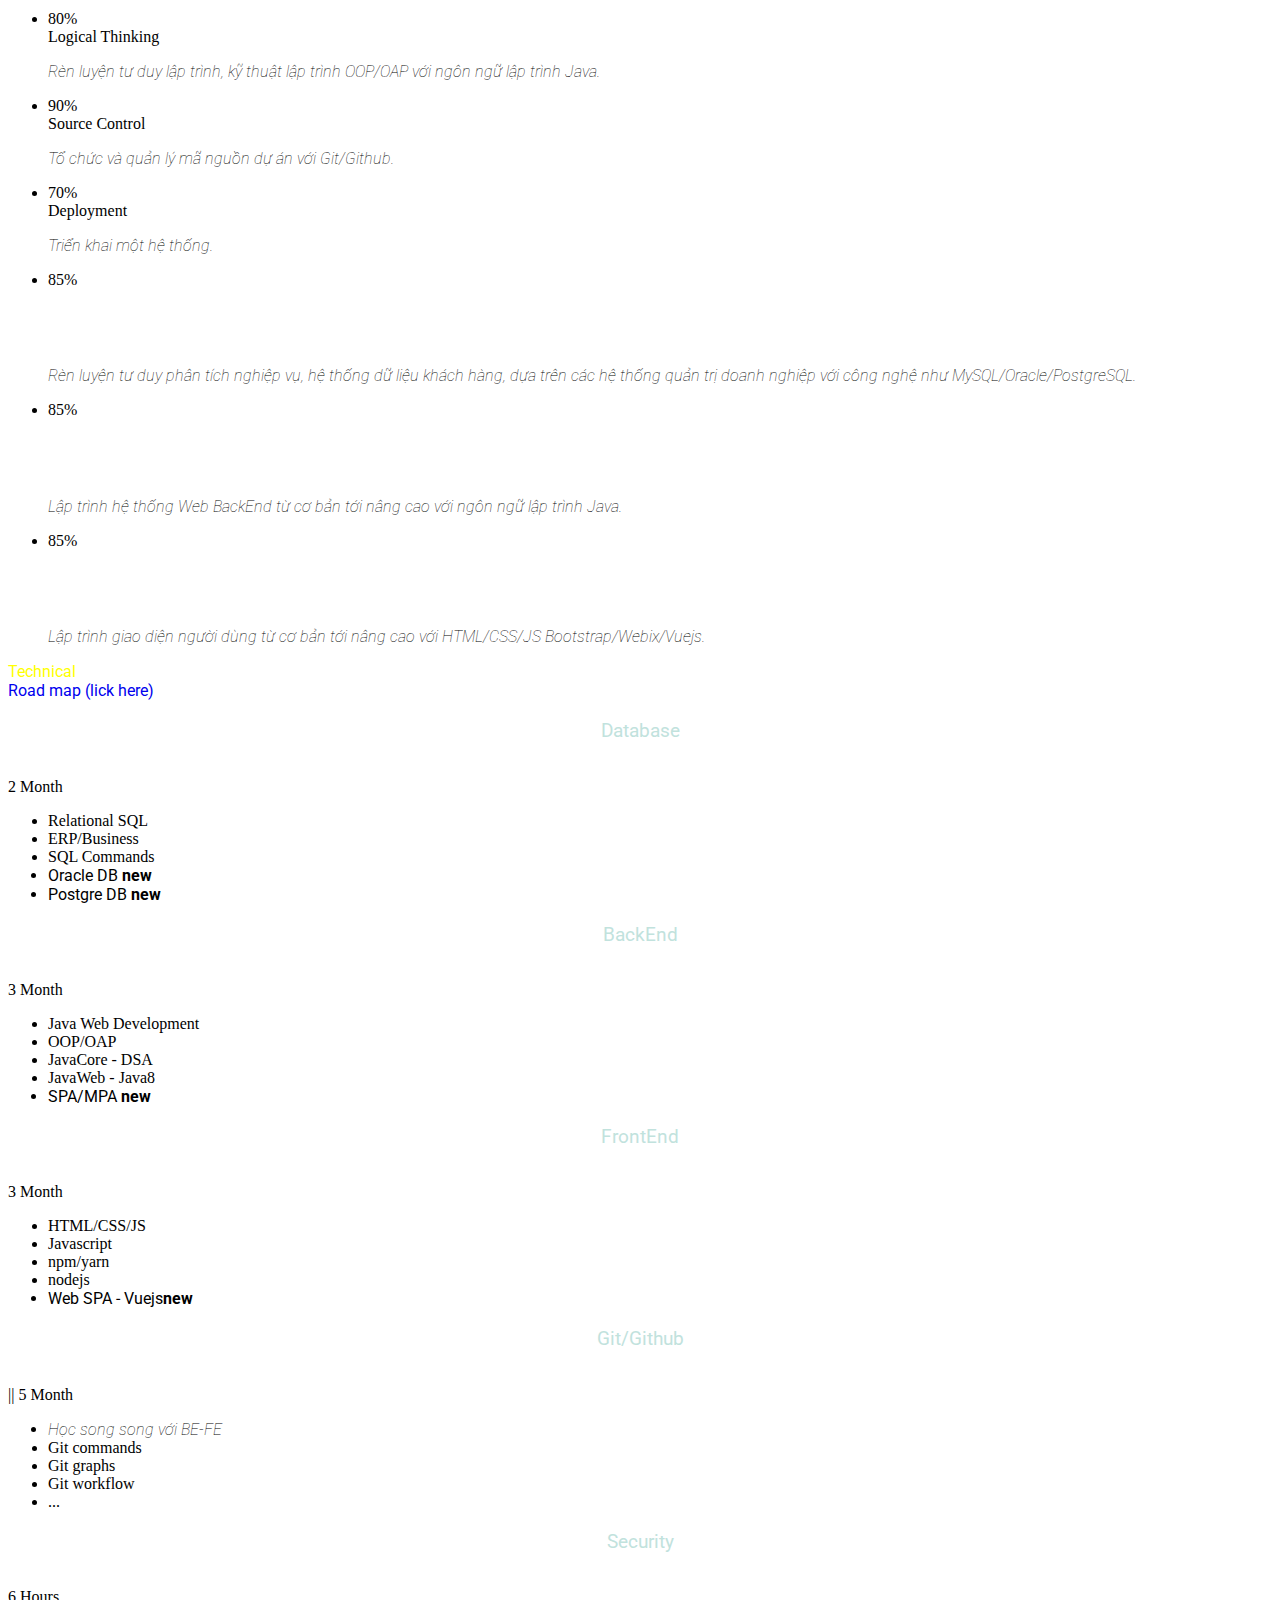
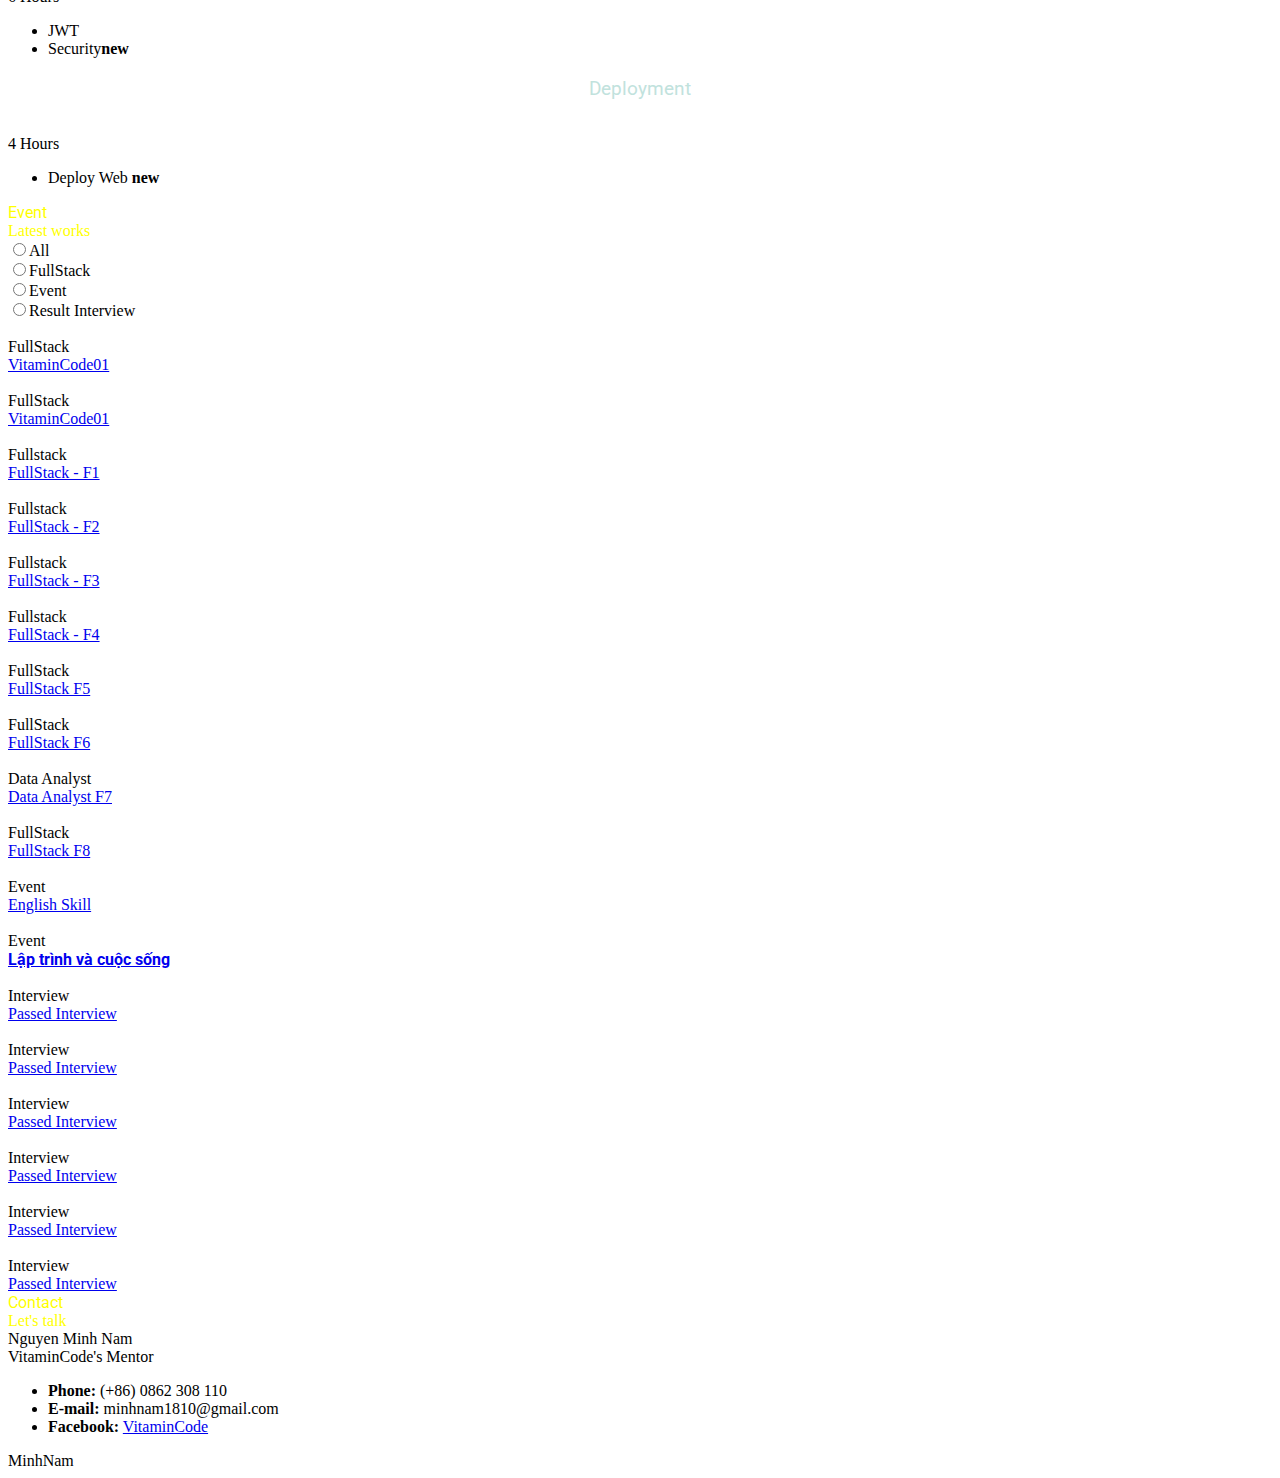
==== commit 3fb1a1b7: "fix_vercel_deploy05" ====
--- a/template/index.html
+++ b/template/index.html
@@ -110,6 +110,7 @@
 	<link rel="stylesheet" href="css/owl.carousel.css" />
 	<link rel="stylesheet" href="css/swiper.css" />
 	<link rel="stylesheet" href="css/fontawesome.css" />
+	<link rel="stylesheet" href="css/lighted.css" />
 
 	<link rel="shortcut icon" href="images/favicons/logo.png">
 
@@ -164,7 +165,7 @@
 							<ul class="menu">
 								<li class="menu-item current-menu-item menu-item-has-children">
 									<a href="#section-started">
-										<span class="animated-button"><span class="roboto-bold">Khoá Học</span></span>
+										<span class="animated-button"><span class="roboto-bold">Dev Traning</span></span>
 									</a>
 									<ul class="sub-menu">
 										<li class="menu-item current-menu-item roboto-bold"><a href="NBDT.html">NBDT (Tư
@@ -228,7 +229,7 @@
 					<div class="vertical-center">
 
 						<!-- title -->
-						<h1 class="h-title" style="color: yellow !important;">
+						<h1 class="h-title lighted" style="color: yellow !important; cursor: pointer;">
 							FSDT <br />
 						</h1>
 
@@ -247,12 +248,27 @@
 
 							<!-- text -->
 							<div class="roboto-bold">
-								Xin chào các IT-er, </br>
-								Mình là VitaminCode đây là chương trình FSDT <span class="roboto-black-italic"
-									style="color: yellow; font-size: 90%;">(Fullstack Dev Training)</span>
-								được xây dựng dựa trên kinh nghiệm dự án của các lập trình viên Fullstack đến từ doanh nghiệp
-								để đào tạo các bạn lập trình viên trẻ có kiến thức lập trình
-								Fullstack từ cơ bản tới nâng cao khi bước vào lĩnh vực chuyên sâu của ngành Công Nghệ Thông Tin.
+								Xin chào các lập trình viên trẻ mình là
+								<span class="roboto-black-italic lighted-center">
+									<a target="_blank" href="https://vitamincode.edu.vn/about/">VitaminCode</a>,
+									</span>
+								</br>
+								Đây là chương trình 
+								<span class="roboto-black-italic lighted-center">
+									<a target="_blank" href="#">FSDT - (Fullstack Dev Training)</a>
+								</span>
+							</br>
+								là một trong hai chương trình học
+								<span class="roboto-black-italic roboto-black-italic lighted-center" style="color: yellow; font-size: 90%;">Dev-Training (đào tạo lập trình viên)</span>
+								được xây dựng dựa trên kinh nghiệm dự án thực tế của các anh chị
+								<span class="roboto-black-italic lighted-center">
+									<a target="_blank" href="#">lập trình viên Fullstack</a>
+								</span> 
+								để đào tạo các bạn lập trình viên trẻ có kiến thức 
+								<span class="roboto-black-italic lighted-center">
+									<a target="_blank" href="#">lập trình Fullstack</a>
+								</span> 
+								từ cơ bản tới nâng cao khi bước vào lĩnh vực chuyên sâu của ngành Công Nghệ Thông Tin.
 								Môi trường học tập năng động - thực tiễn,
 								đồng hành là các anh chị lập trình viên có nhiều kinh nghiệm dự án thực tế.
 							</div>
@@ -280,7 +296,7 @@
 
 					<!-- title -->
 					<div class="titles">
-						<div class="title roboto-regular" style="color: yellow;">About VitaminCode</div>
+						<div class="title lighted" style="color: yellow; cursor: pointer;">About VitaminCode</div>
 						<div class="subtitle roboto-thin" style="color: yellow;">Câu chuyện của chúng tớ</div>
 					</div>
 
@@ -341,7 +357,7 @@
 
 					<!-- title -->
 					<div class="titles">
-						<div class="title" style="color: yellow;">Services</div>
+						<div class="title lighted" style="color: yellow; cursor: pointer;">Services</div>
 						<div class="subtitle" style="color: yellow;">What I Do</div>
 					</div>
 
@@ -411,7 +427,7 @@
 
 					<!-- title -->
 					<div class="titles">
-						<div class="title" style="color: yellow;">Experience</div>
+						<div class="title lighted" style="color: yellow; cursor: pointer;">Experience</div>
 						<div class="subtitle" style="color: yellow;">Training</div>
 					</div>
 
@@ -435,6 +451,18 @@
 							<div class="item">
 								<div class="resume-item">
 									<div class="date">Present</div>
+									<div class="name">FSDT <br />Fullstack Dev Training</div>
+									<div class="single-post-text roboto-thin-italic">
+										<p>
+											Đào tạo các lập trình viên hướng Fullstack.
+										</p>
+									</div>
+								</div>
+							</div>
+
+							<div class="item">
+								<div class="resume-item">
+									<div class="date">Present</div>
 									<div class="name">NBDT <br />Newbie Dev Training</div>
 									<div class="single-post-text roboto-thin-italic">
 										<p>
@@ -444,18 +472,6 @@
 								</div>
 							</div>
 
-							<div class="item">
-								<div class="resume-item">
-									<div class="date">Present</div>
-									<div class="name">FSDT <br />Fullstack Dev Training</div>
-									<div class="single-post-text roboto-thin-italic">
-										<p>
-											Đào tạo các lập trình viên hướng Fullstack.
-										</p>
-									</div>
-								</div>
-							</div>
-
 						</div>
 
 						<!-- navigation -->
@@ -475,7 +491,7 @@
 
 					<!-- title -->
 					<div class="titles">
-						<div class="title" style="color: yellow;">Coding Skills</div>
+						<div class="title lighted" style="color: yellow; cursor: pointer;">Coding Skills</div>
 						<div class="subtitle" style="color: yellow;">Developing on</div>
 					</div>
 
@@ -523,7 +539,7 @@
 									<div class="percentage"></div>
 									<span>85%</span>
 								</div>
-								<div class="name">Database</div>
+								<div class="name lighted"><p style="cursor: pointer;">Database</p></div>
 								<div class="single-post-text">
 									<p class="roboto-thin-italic">
 										Rèn luyện tư duy phân tích nghiệp vụ, hệ thống dữ liệu khách hàng, 
@@ -536,7 +552,7 @@
 									<div class="percentage"></div>
 									<span>85%</span>
 								</div>
-								<div class="name">BackEnd</div>
+								<div class="name lighted"><p style="cursor: pointer;">BackEnd</p></div>
 								<div class="single-post-text">
 									<p class="roboto-thin-italic">
 										Lập trình hệ thống Web BackEnd từ cơ bản tới nâng cao với ngôn ngữ lập trình Java.
@@ -548,7 +564,7 @@
 									<div class="percentage"></div>
 									<span>85%</span>
 								</div>
-								<div class="name">FrontEnd</div>
+								<div class="name lighted"><p style="cursor: pointer;">FrontEnd</p></div>
 								<div class="single-post-text">
 									<p class="roboto-thin-italic">
 										Lập trình giao diện người dùng từ cơ bản tới nâng cao với HTML/CSS/JS 
@@ -568,9 +584,9 @@
 
 					<!-- title -->
 					<div class="titles">
-						<div class="title" style="color: yellow;">Technical</div>
-						<div class="subtitle">
-							<a target="_blank" href="https://anhdev-quocdat-fullstack-developer.notion.site/2-Syllabus-WebFullStack-f440a652c23b467199a75f58a525e152">Road map (lick here)</a>
+						<div class="title lighted" style="color: yellow; cursor: pointer;">Technical</div>
+						<div class="subtitle lighted">
+							<a target="_blank" style="text-decoration: none;" href="https://anhdev-quocdat-fullstack-developer.notion.site/2-Syllabus-WebFullStack-f440a652c23b467199a75f58a525e152">Road map (lick here)</a>
 						</div>
 					</div>
 
@@ -582,7 +598,7 @@
 							<div class="item">
 								<div class="pricing-item">
 									<div class="icons"><i class="fas fa-database"></i></div>
-									<div class="name">Database</div>
+									<div class="name lighted"><p style="color: #c1e2dd;">Database</p></div>
 									<div class="amount">
 										<span class="number">
 											<!-- <span class="dollar">$</span> -->
@@ -593,10 +609,10 @@
 									<div class="feature-list">
 										<ul>
 											<li>Relational SQL</li>
-											<li>ERD/Business</li>
+											<li>ERP/Business</li>
 											<li>SQL Commands</li>
-											<li>Oracle DB <strong>new</strong></li>
-											<li>Postgre DB <strong>new</strong></li>
+											<li class="lighted">Oracle DB <strong>new</strong></li>
+											<li class="lighted">Postgre DB <strong>new</strong></li>
 										</ul>
 									</div>
 								</div>
@@ -605,7 +621,7 @@
 							<div class="item">
 								<div class="pricing-item">
 									<div class="icons"><i class="fas fa-server"></i></div>
-									<div class="name">BackEnd</div>
+									<div class="name lighted"><p style="color: #c1e2dd;">BackEnd</p></div>
 									<div class="amount">
 										<span class="number">
 											<!-- <span class="dollar">$</span> -->
@@ -619,7 +635,7 @@
 											<li>OOP/OAP</li>
 											<li>JavaCore - DSA</li>
 											<li>JavaWeb - Java8</li>
-											<li>SPA/MPA <strong>new</strong></li>
+											<li class="lighted">SPA/MPA <strong>new</strong></li>
 										</ul>
 									</div>
 								</div>
@@ -628,7 +644,7 @@
 							<div class="item">
 								<div class="pricing-item">
 									<div class="icons"><i class="fas fa-laptop-code"></i></div>
-									<div class="name">FrontEnd</div>
+									<div class="name lighted"><p style="color: #c1e2dd;">FrontEnd</p></div>
 									<div class="amount">
 										<span class="number">
 											<!-- <span class="dollar">$</span> -->
@@ -642,8 +658,7 @@
 											<li>Javascript</li>
 											<li>npm/yarn</li>
 											<li>nodejs</li>
-											<li>Web SPA - Vuejs<strong>new</strong></li>
-											<li></li>
+											<li class="lighted">Web SPA - Vuejs<strong>new</strong></li>
 										</ul>
 									</div>
 								</div>
@@ -652,7 +667,7 @@
 							<div class="item">
 								<div class="pricing-item">
 									<div class="icons"><i class="fab fa-github"></i></div>
-									<div class="name">Git/Github</div>
+									<div class="name lighted"><p style="color: #c1e2dd;">Git/Github</p></div>
 									<div class="amount">
 										<span class="number">
 											<span class="dollar">||</span>
@@ -675,7 +690,7 @@
 							<div class="item">
 								<div class="pricing-item">
 									<div class="icons"><i class="fas fa-shield-alt"></i></div>
-									<div class="name">Security</div>
+									<div class="name lighted"><p style="color: #c1e2dd;">Security</p></div>
 									<div class="amount">
 										<span class="number">
 											<!-- <span class="dollar">$</span> -->
@@ -696,7 +711,7 @@
 							<div class="item">
 								<div class="pricing-item">
 									<div class="icons"><i class="fas fa-sitemap"></i></div>
-									<div class="name">Deployment</div>
+									<div class="name lighted"><p style="color: #c1e2dd;">Deployment</p></div>
 									<div class="amount">
 										<span class="number">
 											<!-- <span class="dollar">$</span> -->
@@ -732,7 +747,7 @@
 
 					<!-- title -->
 					<div class="titles">
-						<div class="title" style="color: yellow;">Event</div>
+						<div class="title lighted" style="color: yellow; cursor: pointer;">Event</div>
 						<div class="subtitle" style="color: yellow;">Latest works</div>
 					</div>
 
@@ -1146,7 +1161,7 @@
 
 					<!-- title -->
 					<div class="titles">
-						<div class="title" style="color: yellow;">Contact</div>
+						<div class="title lighted" style="color: yellow; cursor: pointer;">Contact</div>
 						<div class="subtitle" style="color: yellow;">Let's talk</div>
 					</div>
 
--- a/template/css/lighted.css
+++ b/template/css/lighted.css
@@ -0,0 +1,53 @@
+.lighted {
+    margin: 0;
+    grid-column: 1;
+    grid-row: 1;
+    z-index: 1;
+    font-family: 'Roboto', sans-serif;
+    font-size: 100%;
+    animation: glow 1s ease-in-out infinite alternate;
+}
+
+.lighted p {
+    font-family: 'Roboto', sans-serif;
+    color: rgb(255, 255, 255);
+    grid-column: 1;
+    grid-row: 1;
+    align-self: end;
+    justify-self: center;
+    padding-bottom: 1rem;
+    font-size: 120%;
+}
+
+.lighted-center {
+    margin: 0;
+    padding-bottom: 6rem;
+    grid-column: 1;
+    grid-row: 1;
+    z-index: 1;
+    font-family: 'Roboto', sans-serif;
+    font-size: 100%;
+    animation: glow 0.5s ease-in-out infinite alternate;
+    text-align: center;
+}
+
+.lighted-center span a {
+    font-family: 'Roboto', sans-serif;
+    color: #2d9da9;
+    grid-column: 1;
+    grid-row: 1;
+    align-self: end;
+    justify-self: center;
+    padding-bottom: 1rem;
+    font-size: 100%;
+}
+
+@keyframes glow {
+    from {
+        text-shadow: 0 0 20px #2d9da9;
+    }
+
+    to {
+        text-shadow: 0 0 30px #34b3c1, 0 0 10px #4dbbc7;
+    }
+}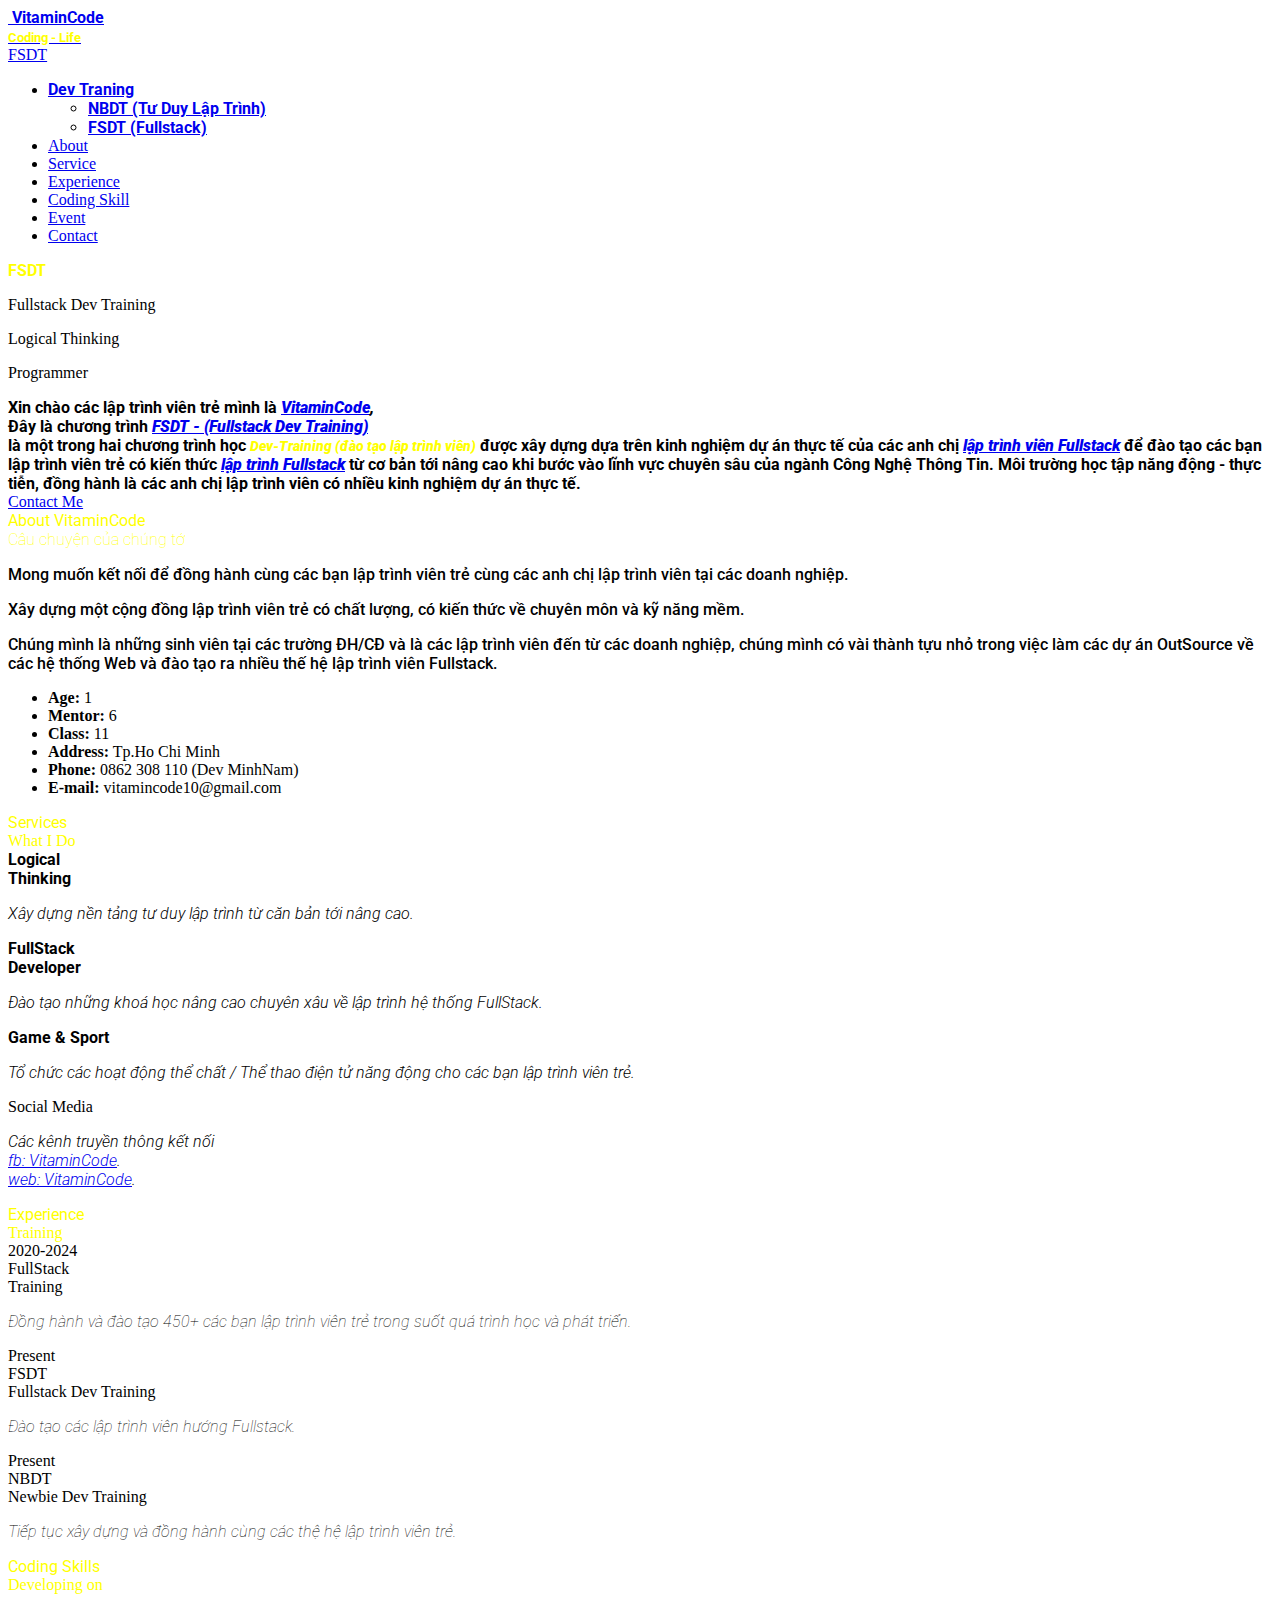
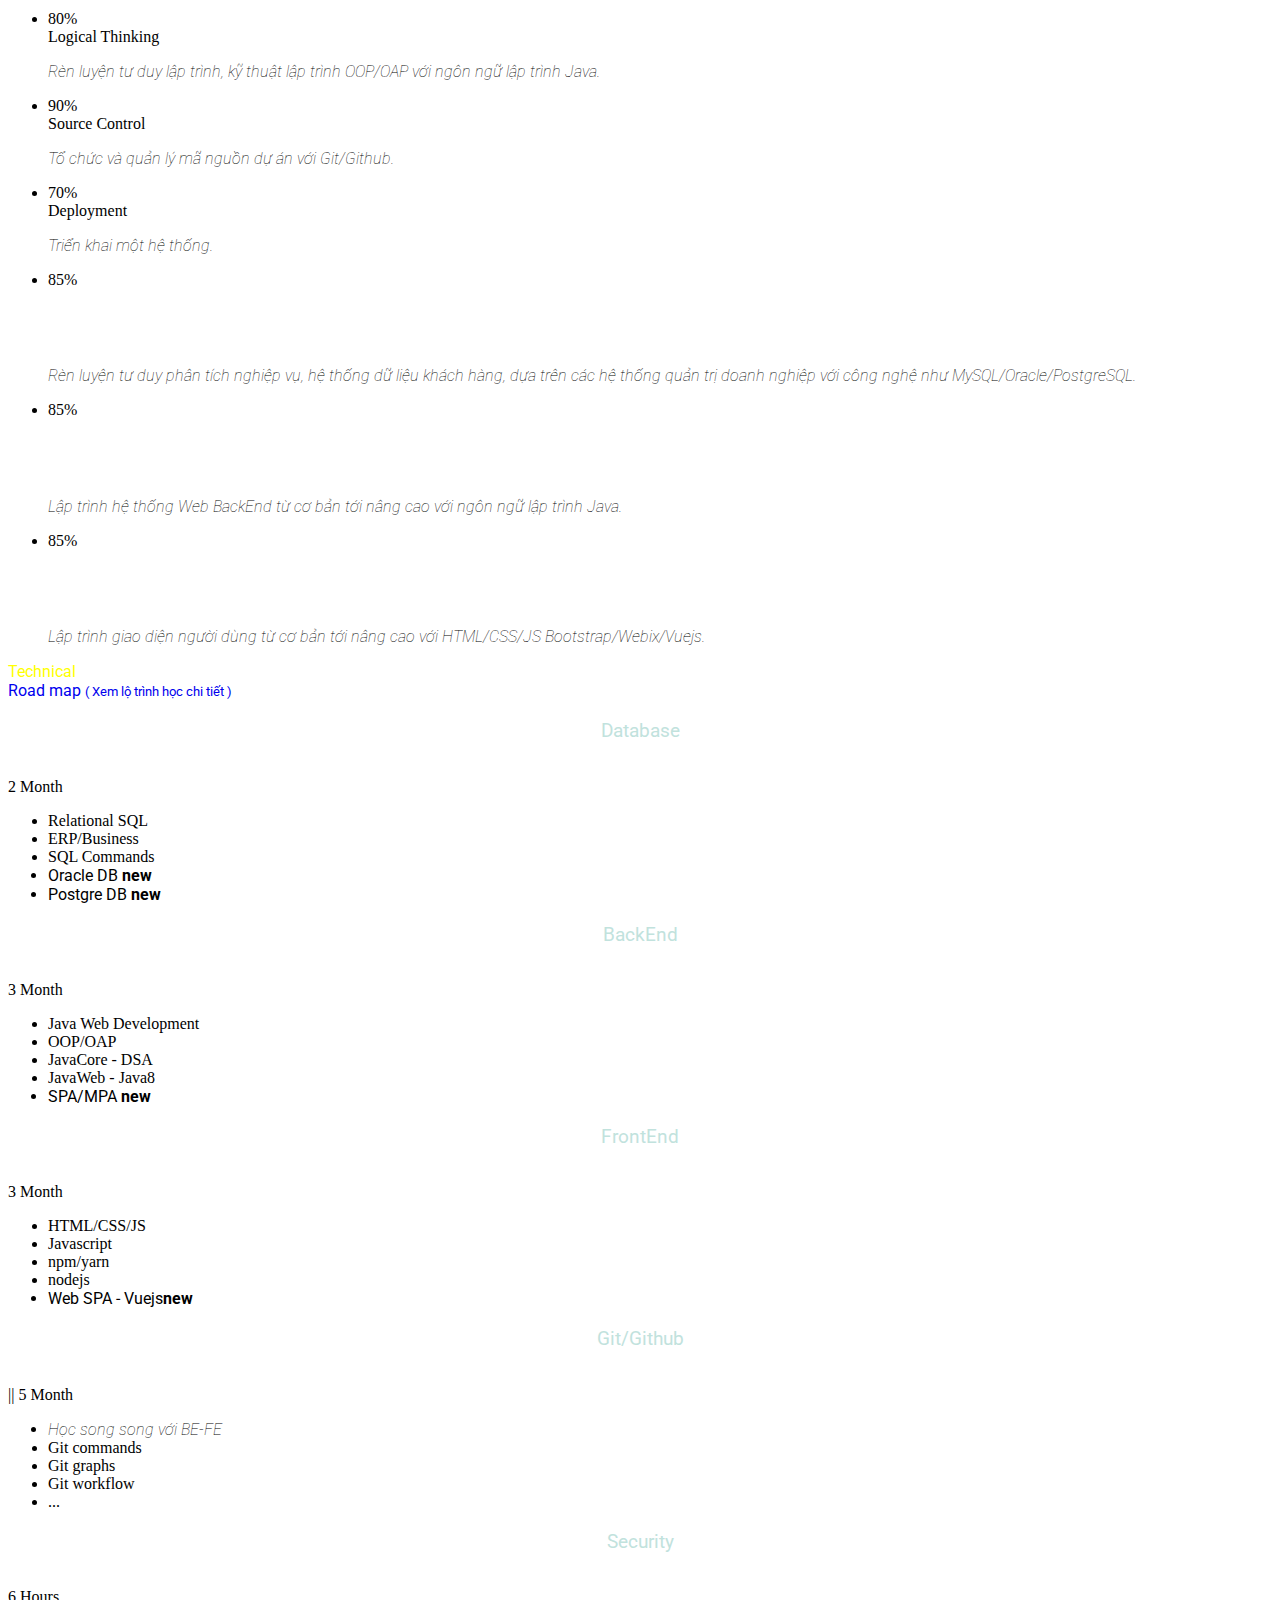
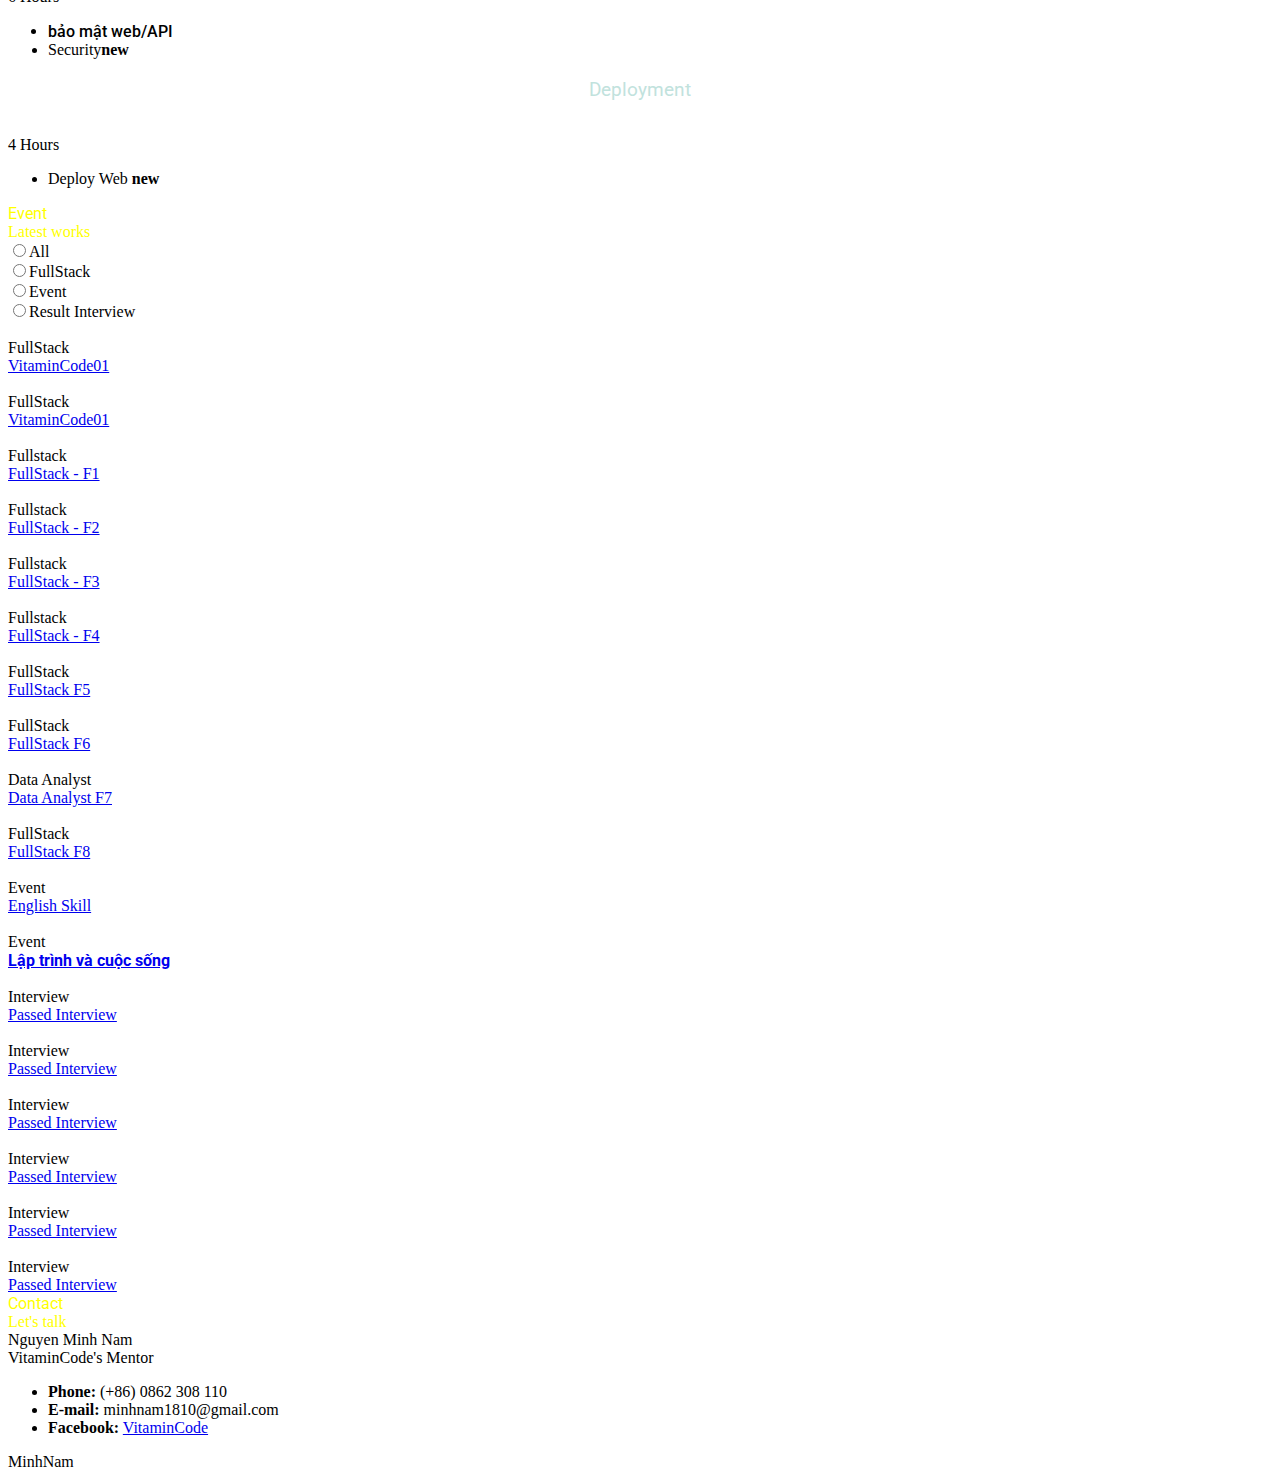
==== commit 2ac2c485: "fix_vercel_deploy06" ====
--- a/template/index.html
+++ b/template/index.html
@@ -140,9 +140,13 @@
 
 			<!-- logo -->
 			<div class="logo">
-				<a href="#">
+				<a target="_blank" href="https://vitamincode.edu.vn/about/">
 					<img class="logo-img" src="images/favicons/logo.png" alt="" />
-					<span class="logo-lnk roboto-bold">VitaminCode </br> Coding&Life</span>
+					<span class="logo-lnk roboto-bold lighted"> 
+						VitaminCode
+						</br> 
+						<span style="font-size: 80%; color: yellow;">Coding - Life</span>
+					</span>
 				</a>
 			</div>
 
@@ -408,8 +412,8 @@
 								<div class="single-post-text roboto-light-italic">
 									<p>
 										Các kênh truyền thông kết nối </br>
-										<a target="_blank" href="https://www.facebook.com/vitamincode.edu.vn">fb: VitaminCode</a>.</br>
-										<a target="_blank" href="https://vitamincode.edu.vn/">web: VitaminCode</a>.
+										<a class="lighted" target="_blank" href="https://www.facebook.com/vitamincode.edu.vn">fb: VitaminCode</a>.</br>
+										<a class="lighted" target="_blank" href="https://vitamincode.edu.vn/">web: VitaminCode</a>.
 									</p>
 								</div>
 							</div>
@@ -586,7 +590,9 @@
 					<div class="titles">
 						<div class="title lighted" style="color: yellow; cursor: pointer;">Technical</div>
 						<div class="subtitle lighted">
-							<a target="_blank" style="text-decoration: none;" href="https://anhdev-quocdat-fullstack-developer.notion.site/2-Syllabus-WebFullStack-f440a652c23b467199a75f58a525e152">Road map (lick here)</a>
+							<a target="_blank" style="text-decoration: none;" href="https://anhdev-quocdat-fullstack-developer.notion.site/2-Syllabus-WebFullStack-f440a652c23b467199a75f58a525e152">
+								Road map <span style="font-size: 80%;">( Xem lộ trình học chi tiết )</span>
+							</a>
 						</div>
 					</div>
 
@@ -700,7 +706,7 @@
 									</div>
 									<div class="feature-list">
 										<ul>
-											<li>JWT</li>
+											<li class="roboto-medium">bảo mật web/API</li>
 											<li>Security<strong>new</strong></li>
 										</ul>
 									</div>
